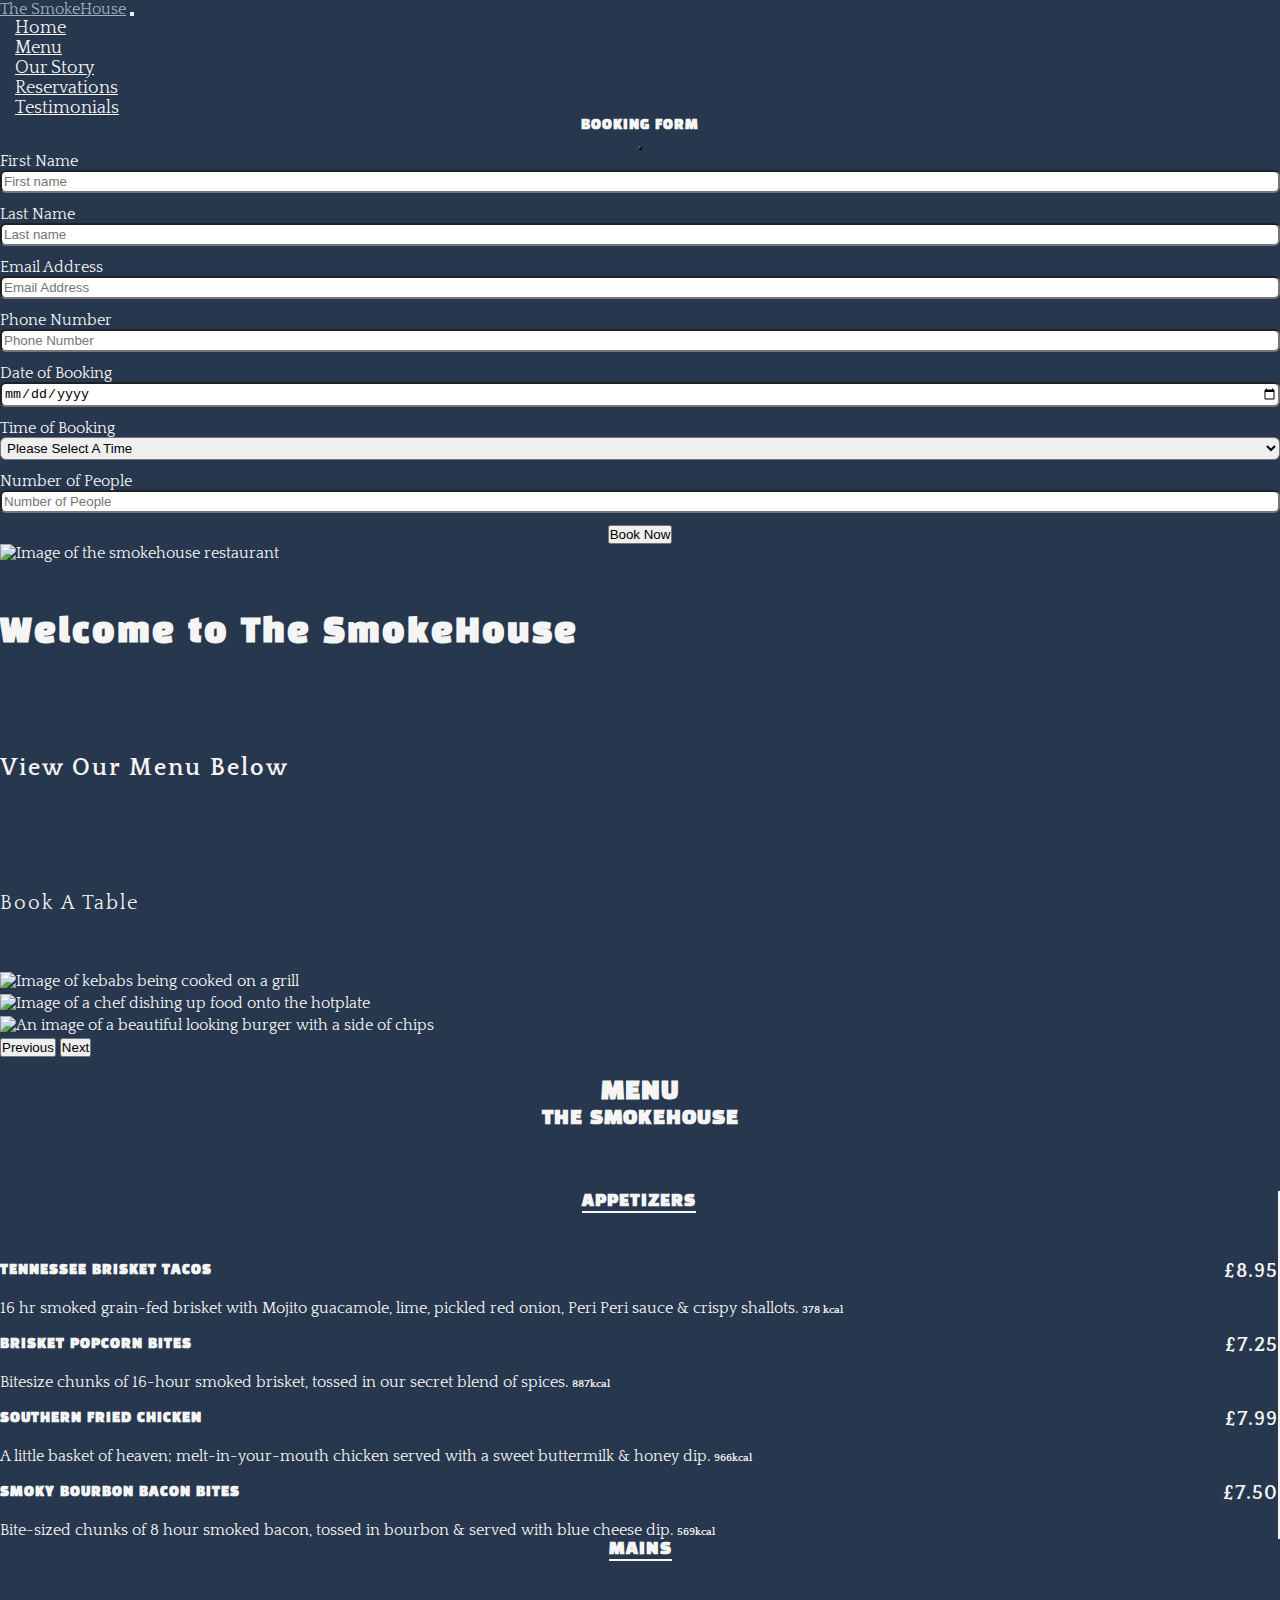
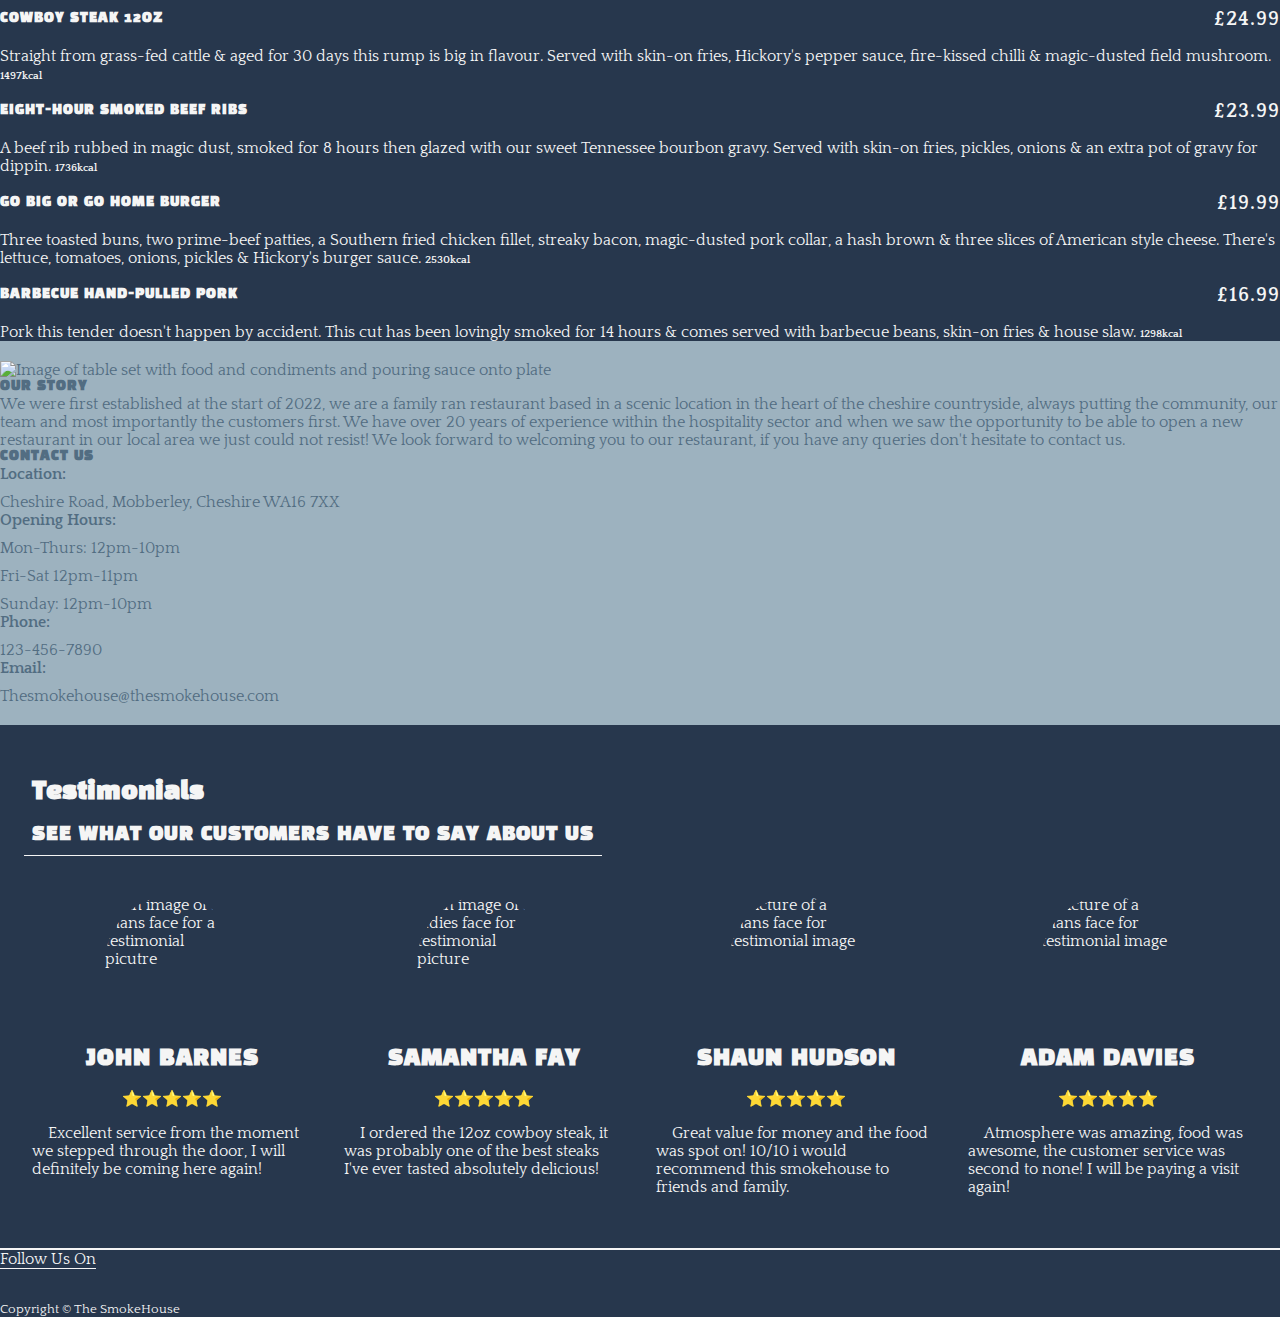
==== index.html @ 306dd4f9 "CHANGE: change value of value attribute for option in form" ====
<!DOCTYPE html>
<html lang="en">
  <head>
    <meta charset="UTF-8" />
    <meta http-equiv="X-UA-Compatible" content="IE=edge" />
    <meta name="viewport" content="width=device-width, initial-scale=1.0" />
    <meta name="description" content="The smokehouse one of the best smokehouse restaurants in the UK" />
    <meta name="keywords" content="smokehouse, restaurants, food, drink, customer service" />
    <meta name="author" content="The Smokehouse" />
    <link rel="stylesheet" href="assets/css/styles.css" />
    <link href="https://cdn.jsdelivr.net/npm/bootstrap@5.2.3/dist/css/bootstrap.min.css" rel="stylesheet" integrity="sha384-rbsA2VBKQhggwzxH7pPCaAqO46MgnOM80zW1RWuH61DGLwZJEdK2Kadq2F9CUG65" crossorigin="anonymous" />
    <link rel="icon" type="image/x-icon" href="assets/site-images/favicon.ico" />
    <title>The SmokeHouse</title>
  </head>
  <body>
    <!--============NAVBAR BOOTSTRAP================-->

    <nav id="home" class="navbar navbar-expand-md navbar-dark justify-content-center">
      <div class="container">
        <a class="navbar-brand float-left" href="#">The SmokeHouse</a>
        <button class="navbar-toggler" type="button" data-bs-toggle="collapse" data-bs-target="#navbarNav" aria-controls="navbarNav" aria-expanded="false" aria-label="Toggle navigation">
          <span class="navbar-toggler-icon"></span>
        </button>

        <div class="collapse navbar-collapse justify-content-center" id="navbarNav">
          <ul class="navbar-nav ml-auto">
            <li class="nav-item active">
              <a class="nav-link" href="index.html" aria-label="Go to home section">Home</a>
            </li>
            <li class="nav-item">
              <a class="nav-link" href="#menu" aria-label="Go to menu section">Menu</a>
            </li>
            <li class="nav-item">
              <a class="nav-link" href="#our-story" aria-label="Go to our story section">Our Story</a>
            </li>
            <li class="nav-item">
              <a class="nav-link" href="#reservations" data-bs-toggle="modal" data-bs-target="#booking-modal" aria-label="A pop up box will appear with a booking form when this linked is clicked">Reservations</a>
            </li>
            <li class="nav-item">
              <a class="nav-link" href="#testimonials" aria-label="Go to Testimonials section">Testimonials</a>
            </li>
          </ul>
        </div>
      </div>
    </nav>
    <!--=======BOOKING MODAL TAKEN FROM BOOTSTRAP===========-->
    <section id="reservations">
      <div class="modal fade" id="booking-modal" tabindex="-1" aria-labelledby="bookingModalLabel" aria-hidden="true">
        <div class="modal-dialog">
          <div class="modal-content">
            <div class="modal-header">
              <h5 class="modal-title" id="booking-modal-title">Booking Form</h5>
              <button type="button" class="btn-close" data-bs-dismiss="modal" aria-label="Close"></button>
            </div>
            <!--========BOOKING FORM INSIDE MODAL CUSTOM HTML==========-->
            <div class="modal-body">
              <form method="POST" action="https://formdump.codeinstitute.net/">
                <div>
                  <label for="first-name" class="form-label">First Name</label>
                  <input type="text" class="form" name="First-Name" id="first-name" placeholder="First name" required />
                </div>
                <div>
                  <label for="last-name" class="form-label">Last Name</label>
                  <input type="text" class="form"  name="last-Name" id="last-name" placeholder="Last name" required />
                </div>
                <div>
                  <label for="email" class="form-label">Email Address</label>
                  <input type="email" class="form" name="Email" id="email" placeholder="Email Address" required />
                </div>
                <div>
                  <label for="phone" class="form-label">Phone Number</label>
                  <input type="tel" class="form" name="Phone-Number" id="phone" placeholder="Phone Number" required />
                </div>
                <div>
                  <label for="date" class="form-label">Date of Booking</label>
                  <input type="date" class="form" name="Date" id="date" required />
                </div>
                <div>
                  <label for="time" class="form-label">Time of Booking</label>
                  <select class="form" type="Dropdown" name="Time of Booking" id="time" aria-label="Dropdown menu for choosing a time for the booking" required>
                    <option value="">Please Select A Time</option>
                    <option value="12.00pm">12.00pm</option>
                    <option value="1.00pm">1.00pm</option>
                    <option value="2.00pm">2.00pm</option>
                    <option value="3.00pm">3.00pm</option>
                    <option value="4.00pm">4.00pm</option>
                    <option value="5.00pm">5.00pm</option>
                    <option value="6.00pm">6.00pm</option>
                    <option value="7.00pm">7.00pm</option>
                    <option value="8.00pm">8.00pm</option>
                    <option value="9.00pm">9.00pm</option>
                  </select>
                </div>
                <div>
                  <label for="people" class="form-label">Number of People</label>
                  <input type="number" class="form" name="Number of People" id="people" placeholder="Number of People" required />
                </div>
                <div class="book-now-center">
                  <button type="submit" class="btn btn-light">Book Now</button>
                </div>
              </form>
            </div>
          </div>
        </div>
      </div>
    </section>

    <!--===========IMAGE CAROUSEL USING BOOTSTRAP=======-->

    <section id="carousel">
      <div class="carousel-container">
        <div id="image-carousel" class="carousel slide carousel-fade" data-bs-ride="carousel">
          <div class="carousel-inner">
            <div class="carousel-item active" data-bs-interval="7000">
              <img src="assets/site-images/pexels-chan-walrus-941861-11.webp" class="d-block w-100 img-fluid" alt="Image of the smokehouse restaurant" />
              <div class="carousel-caption">
                <h1>Welcome to The SmokeHouse</h1>
                <p>View Our <a href="#menu" aria-label="Go to the part of the webpage where the menu is">Menu</a> Below</p>
                <a class="btn btn-dark rounded" href="booking-modal" role="button" data-bs-toggle="modal" data-bs-target="#booking-modal" aria-label="A box will pop uo once clicked with the reservation booking form">Book A Table</a>
              </div>
            </div>
            <div class="carousel-item" data-bs-interval="7000">
              <img src="assets/site-images/pexels-samer-daboul-2233729-11.webp" class="d-block w-100 img-fluid" alt="Image of kebabs being cooked on a grill" />
            </div>
            <div class="carousel-item" data-bs-interval="7000">
              <img src="assets/site-images/pexels-rene-asmussen-2977514-21.webp" class="d-block w-100 img-fluid" alt="Image of a chef dishing up food onto the hotplate" />
            </div>
            <div class="carousel-item">
              <img src="assets/site-images/pexels-jonathan-borba-2983101-33.webp" class="d-block w-100 img-fluid" alt="An image of a beautiful looking burger with a side of chips" />
            </div>
          </div>
          <button class="carousel-control-prev" type="button" data-bs-target="#image-carousel" data-bs-slide="prev">
            <span class="carousel-control-prev-icon" aria-hidden="true"></span>
            <span class="visually-hidden">Previous</span>
          </button>
          <button class="carousel-control-next" type="button" data-bs-target="#image-carousel" data-bs-slide="next">
            <span class="carousel-control-next-icon" aria-hidden="true"></span>
            <span class="visually-hidden">Next</span>
          </button>
        </div>
      </div>
    </section>

    <!--================MENU SECTION USING BOOTSTRAP GRID FOR THE LAYOUT=============-->

    <section id="menu" class="container-fluid min-vh-100 container-width">
      <div class="row g-0 vh-20 text-center">
        <div class="col-12">
          <h2>Menu</h2>
          <h3>The SmokeHouse</h3>
        </div>
      </div>
      <div class="container row g-0 menu-items">
        <hr class="spliter" />
        <div class="container col-12 col-lg-6 container-width border-right">
          <div class="center-menu-title">
            <h4 class="bottom-border">Appetizers</h4>
          </div>
          <h5>tennessee brisket tacos <span class="price">£8.95</span></h5>
          <p>
            16 hr smoked grain-fed brisket with Mojito guacamole, lime, pickled red onion, Peri Peri sauce & crispy shallots.
            <span class="calories">378 kcal</span>
          </p>
          <h5>Brisket popcorn bites <span class="price">£7.25</span></h5>
          <p>Bitesize chunks of 16-hour smoked brisket, tossed in our secret blend of spices. <span class="calories">887kcal</span></p>
          <h5>Southern fried chicken<span class="price">£7.99</span></h5>
          <p>A little basket of heaven; melt-in-your-mouth chicken served with a sweet buttermilk & honey dip. <span class="calories">966kcal</span></p>
          <h5>Smoky bourbon bacon bites <span class="price">£7.50</span></h5>
          <p>Bite-sized chunks of 8 hour smoked bacon, tossed in bourbon & served with blue cheese dip. <span class="calories">569kcal</span></p>
        </div>

        <hr class="spliter" />

        <div class="container col-12 col-lg-6 mains container-width">
          <div class="center-menu-title">
            <h4 class="bottom-border">Mains</h4>
          </div>
          <h5>Cowboy steak 12oz<span class="price">£24.99</span></h5>
          <p>
            Straight from grass-fed cattle & aged for 30 days this rump is big in flavour. Served with skin-on fries, Hickory's pepper sauce, fire-kissed chilli & magic-dusted field mushroom.
            <span class="calories">1497kcal</span>
          </p>
          <h5>Eight-hour smoked beef ribs<span class="price">£23.99</span></h5>
          <p>
            A beef rib rubbed in magic dust, smoked for 8 hours then glazed with our sweet Tennessee bourbon gravy. Served with skin-on fries, pickles, onions & an extra pot of gravy for dippin.
            <span class="calories">1736kcal</span>
          </p>
          <h5>Go big or go home burger<span class="price">£19.99</span></h5>
          <p>
            Three toasted buns, two prime-beef patties, a Southern fried chicken fillet, streaky bacon, magic-dusted pork collar, a hash brown & three slices of American style cheese. There's lettuce, tomatoes, onions, pickles & Hickory's burger sauce.
            <span class="calories">2530kcal</span>
          </p>
          <h5>barbecue hand-pulled pork<span class="price">£16.99</span></h5>
          <p>
            Pork this tender doesn't happen by accident. This cut has been lovingly smoked for 14 hours & comes served with barbecue beans, skin-on fries & house slaw.
            <span class="calories">1298kcal</span>
          </p>
        </div>
      </div>
    </section>

    <!--=============OUR STORY / CONTACT=============-->

    <section id="our-story">
      <div class="container text-center">
        <div class="card">
          <div class="container img-container">
            <img src="assets/site-images/pexels-chan-walrus-958545-123.webp" class="card-img-top img-fluid" alt="Image of table set with food and condiments and pouring sauce onto plate" />
          </div>
          <div class="card-body container">
            <h5 class="card-title">Our Story</h5>
            <p class="card-text">
              We were first established at the start of 2022, we are a family ran restaurant based in a scenic location in the heart of the cheshire countryside, always putting the community, our team and most importantly the customers first. We have over 20 years of experience within the hospitality sector and when we saw the opportunity to be able to open a new restaurant in our local area we just could not resist! We look forward to welcoming you to our restaurant, if you have any queries
              don't hesitate to contact us.
            </p>
          </div>
          <div class="list-group-header">
            <h5>Contact Us</h5>
          </div>
          <ul class="list-group list-group-flush text-center">
            <li class="list-group-item"><strong>Location:</strong> <span class="block"> Cheshire Road, Mobberley, Cheshire WA16 7XX </span></li>
            <li class="list-group-item"><strong>Opening Hours:</strong> <span class="block">Mon-Thurs: 12pm-10pm</span> <span class="block">Fri-Sat 12pm-11pm </span> <span class="block">Sunday: 12pm-10pm </span></li>
            <li class="list-group-item"><strong>Phone:</strong> <span class="block">123-456-7890</span></li>
            <li class="list-group-item"><strong>Email:</strong> <span class="block">Thesmokehouse@thesmokehouse.com</span></li>
          </ul>
        </div>
      </div>
    </section>

    <!--===============TESTIMONIALS USING BOOTSTRAP GRID FOR RESPONSIVE LAYOUT==================-->

    <section id="testimonials">
      <div class="container-fluid g-0">
        <div class="row g-0">
          <div class="col text-center">
            <h2>Testimonials</h2>
            <h3>See What Our Customers Have to Say About Us</h3>
          </div>
        </div>
        <div class="flex-container">
          <div class="flex-col">
            <img class="testimonial-image" src="assets/site-images/pexels-justin-shaifer-1222271-11.webp" alt="An image of a mans face for a testimonial picutre" />
            <h4>John Barnes</h4>
            <p>⭐⭐⭐⭐⭐</p>
            <p><i class="fa-solid fa-quote-left"></i>Excellent service from the moment we stepped through the door, I will definitely be coming here again!<i class="fa-solid fa-quote-right"></i></p>
          </div>
          <div class="flex-col">
            <img class="testimonial-image" src="assets/site-images/pexels-christina-morillo-1181686-11.webp" alt="An image of a ladies face for testimonial picture" />
            <h4>Samantha Fay</h4>
            <p>⭐⭐⭐⭐⭐</p>
            <p><i class="fa-solid fa-quote-left"></i>I ordered the 12oz cowboy steak, it was probably one of the best steaks I've ever tasted absolutely delicious!<i class="fa-solid fa-quote-right"></i></p>
          </div>
          <div class="flex-col">
            <img class="testimonial-image" src="assets/site-images/pexels-andrea-piacquadio-3777943-11.webp" alt="picture of a mans face for testimonial image" />
            <h4>Shaun Hudson</h4>
            <p>⭐⭐⭐⭐⭐</p>
            <p class="no-margin"><i class="fa-solid fa-quote-left"></i>Great value for money and the food was spot on! 10/10 i would recommend this smokehouse to friends and family.<i class="fa-solid fa-quote-right"></i></p>
          </div>
          <div class="flex-col">
            <img class="testimonial-image" src="assets/site-images/pexels-micah-eleazar-10498088-11.webp" alt="picture of a mans face for testimonial image" />
            <h4>Adam Davies</h4>
            <p>⭐⭐⭐⭐⭐</p>
            <p class="no-margin"><i class="fa-solid fa-quote-left"></i>Atmosphere was amazing, food was awesome, the customer service was second to none! I will be paying a visit again!<i class="fa-solid fa-quote-right"></i></p>
          </div>
        </div>
      </div>
    </section>

    <!--============FOOTER  ==============-->

    <footer id="footer" class="flex-shrink-0 py-2 text-white">
      <div id="page-content">
        <div class="container vh-20 text-center">
          <div class="row justify-content-center">
            <div class="col">
              <p>Follow Us On</p>
              <div class="block">
                <a href="https://www.instagram.com/" aria-label="Click the icon to go to Instagram.com"><i class="fa-brands fa-square-instagram"></i></a>
                <a href="https://www.twitter.com/" aria-label="Click the icon to go to twitter.com"><i class="fa-brands fa-square-twitter"></i></a>
                <a href="https://www.facebook.com/" aria-label="Click the icon to go to facebook.com"><i class="fa-brands fa-square-facebook"></i></a>
              </div>
            </div>
            <small>Copyright &copy; The SmokeHouse</small>
          </div>
        </div>
      </div>
    </footer>
    <script src="https://kit.fontawesome.com/67d3e93815.js" crossorigin="anonymous"></script>
    <script src="https://cdn.jsdelivr.net/npm/bootstrap@5.3.0-alpha3/dist/js/bootstrap.bundle.min.js" integrity="sha384-ENjdO4Dr2bkBIFxQpeoTz1HIcje39Wm4jDKdf19U8gI4ddQ3GYNS7NTKfAdVQSZe" crossorigin="anonymous"></script>
  </body>
</html>
---- assets/css/styles.css ----
@import url('https://fonts.googleapis.com/css2?family=Black+Han+Sans&family=Quattrocento&display=swap');

/*---------DEFAULT SETTINGS----------*/

html {
    width: 100%;
    height: 100%;
}

body {
    font-family: 'Quattrocento', serif;
    font-size: 100%;
    color: whitesmoke;
    background-color: #27374D !important;
}

h1, h2, h3, h4, h5 {
    font-family: 'Black Han Sans', sans-serif;
}

* {
    margin: 0;
    padding: 0;
    box-sizing: border-box;
}

/*----------NAVBAR-----------*/

#home {
    background-color: #27374D;
}

#home .nav-link {
    font-size: 18px;
    padding: 0 15px;
    color: whitesmoke;
}

#home a:hover {
    color: #9DB2BF;
}

/*-------------CAROUSEL--------------*/

#carousel .carousel-item img {
    height: 93vh;
    object-fit: cover;
    object-position: center;
    overflow: hidden;
}

.carousel-caption {
    line-height: 15vh;
    letter-spacing: 2px;
}


.carousel-caption a {
    text-decoration: none;
    color: whitesmoke;
}

.carousel-caption p {
    font-weight: bold;
}

/*------------------MODAL----------------*/

.modal-content {
    background-color: #27374D !important;
    color: whitesmoke !important;
}

.modal-header {
    text-align: center !important;
}

.modal-header button {
    background-color: whitesmoke;
}

.book-now-center {
    display: flex;
    justify-content: center;
}

.book-now-center .button {
    background-color: #9DB2BF;
    color: whitesmoke;
    font-weight: bold;
}

.form {
    display: block;
    width: 100%;
    border-radius: 0.375rem;
    padding: 2px 0 2px 2px;
    margin-bottom: 12px;
}

/*----------MENU---------------*/

#menu {
    padding-top: 20px;
    background-color: #27374D;
    color: whitesmoke;
    margin: 0;
    display: flex;
    flex-direction: column;
    align-items: center;
}

#menu h2, h3, h4, h5 {
    text-transform: uppercase;
    letter-spacing: 1px;
}

#menu h2, h3 {
    text-align: center;
}

#menu .menu-items {
    padding-top: 60px;
}

.menu-items h4 {
    margin-bottom: 20px !important;
}

.center-menu-title {
    display: flex;
    justify-content: center;
    padding-bottom: 10px;
}

.border-right {
    border-right: 2px solid whitesmoke;
}

.spliter {
    display: none;
}

.menu-items h5 {
    line-height: 3.5rem;
}

.menu-items span {
    font-family: 'Quattrocento', serif;
    font-weight: bold;
}

.calories {
    font-size: 70%;
    font-weight: bold;
}

.price {
    float: right;
    font-size: 1.25rem;
}

.bottom-border {
    display: inline-block;
    border-bottom: 2px solid whitesmoke;
}

/*-------------OUR STORY----------------------*/

#our-story {
    background-color: #9DB2BF;
    padding: 20px 0;
}

#our-story .img-container {
    max-height: 60vh;
    width: 100%;
    padding: 0;
}

#our-story img {
    width: 100%;
    max-height: 60vh;
}

#our-story .card {
    padding: 0;
}

.card, .list-group span {
    color: #526D82; 
    padding-top: 10px;
}

.block {
    display: block;
}

/*-------------TESTIMONIALS----------------------*/

#testimonials {
    background-color: #27374D;
    color: whitesmoke;
    border-bottom: 2px solid whitesmoke;
    padding: 20px 0;
}

#testimonials h3 {
    display: inline-block;
    border-bottom: 1px solid whitesmoke;
}

#testimonials * {
    padding: 8px;
}

#testimonials h4 {
    font-size: 1.35rem;
}

.testimonial-image {
    height: 150px;
    width: 150px;
    border-radius: 100%
}

.flex-container {
    display: flex;
    flex-wrap: wrap;
    height: auto;
    align-items: flex-start;
}

.flex-col {
    display: flex;
    flex-direction: column;
    width: 25%;
    align-items: center;
    justify-content: space-between;
}

/*-------------FOOTER----------------------*/

footer {
    background-color: #27374D;
}


footer p {
    display: inline-block;
    margin-bottom: 5px;
    border-bottom: 1px solid whitesmoke;
}

footer i {
    font-size: 140%;
    padding: 5px 10px 10px 10px;
    color: whitesmoke;
}

/*-----------MEDIA QUERIES MAX-WIDTH 608PX----------*/

@media  screen and  (max-width: 608px) {

    /*--------------MENU MEDIA QUERIES 608PX-------------*/
    
    .spliter{
        display: inline;
    }

    #menu h2 {
        font-size: 1.25rem !important;
    }

    #menu h3 {
        font-size: 1.10rem !important;
    }

    #menu h4 {
        font-size: 1rem !important;
    }

    #menu h5 {
        line-height: 2rem;
        font-size: 0.8rem;
    }

    #menu .menu-items {
        padding-top: 10px;
    }

    .price {
        font-size: 0.7rem;
    }

/*=========OUR STORY MEDIA QUERIES MAX-WIDTH 608PX========*/

    #our-story img {
        max-height: 60vh;
        object-fit: cover;
        object-position: center;
        overflow: hidden;
    }

    /*========TESTIMONIAL MEDIA QUERIES 608PX========*/

    .flex-col {
        width: 100% !important;
    }

    #testimonials h3 {
        font-size: 1.15rem;
    }

    #testimonials h4 {
        font-size: 1rem;
    }
}

/*----------MEDIA QUERIES MAX-WIDTH 768PX------------------*/

@media screen and (max-width: 768px) {

    /*---------- MENU MEDIA QUERIES MAX-WIDTH 768PX------------------*/

    #menu h2 {  
        font-size: 2rem;
    }

    #menu h3 {
        font-size: 1.75rem;
    }

    #menu h4 {
        font-size: 1.6rem;
    }

    #menu .right-border {
        border-right: 0;
    }
    
    .container-width {
        width: 100% !important;
    }

    #menu .calories {
        font-size:  0.5rem !important;
    }

    .spliter {
        display: inline;
    }

     /*=========CAROUSEL MEDIA QUERIES MAX-WIDTH 768PX===========*/

    #carousel .carousel-item img {
        height: 42vh;
    }

    .carousel-caption {
        line-height: 3;
    }

    

    /*=========OUR STORY MEDIA QUERIES MEDIA QUERIES 768P===========*/

    .card-body {
        width: 100% !important;
    }

    /*==========TESTIMONIALS MEDIA QUERIES 768PX====*/

    .testimonial-image {
        width: 125px;
        height: 125px;
    }

}

/*===============MEDIA QUERIES MAX-WIDTH 992PX===============*/

@media screen and (max-width: 992px) {
    .border-right {
        border-right: none;
    }

    .flex-col {
        width: 50%;
    }

    .card-body  {
        width: 100% !important;
    }
    
    .center-menu-title {
        margin-top: 18px;
    }

}


/*=============MEDIA QUERIES MIN WIDTH 769PX==========*/

@media screen and (min-width: 769px) {
    #home .container {
        margin-left: 0;
        margin-right: 50px;
    }

    .carousel-caption {
        bottom: 9rem !important;
    }

    .carousel-caption p {
        font-size: 24px;
    }
    .carousel-caption p > a {
        font-size: 24px;
    }

    .carousel-caption .btn {
        font-size: 20px;
    }
}

/*=============MEDIA QUERIES MIN WIDTH 1208PX==========*/

@media screen and (min-width: 1208px) {
    .carousel-caption {
        bottom: 11rem !important;
    }
}
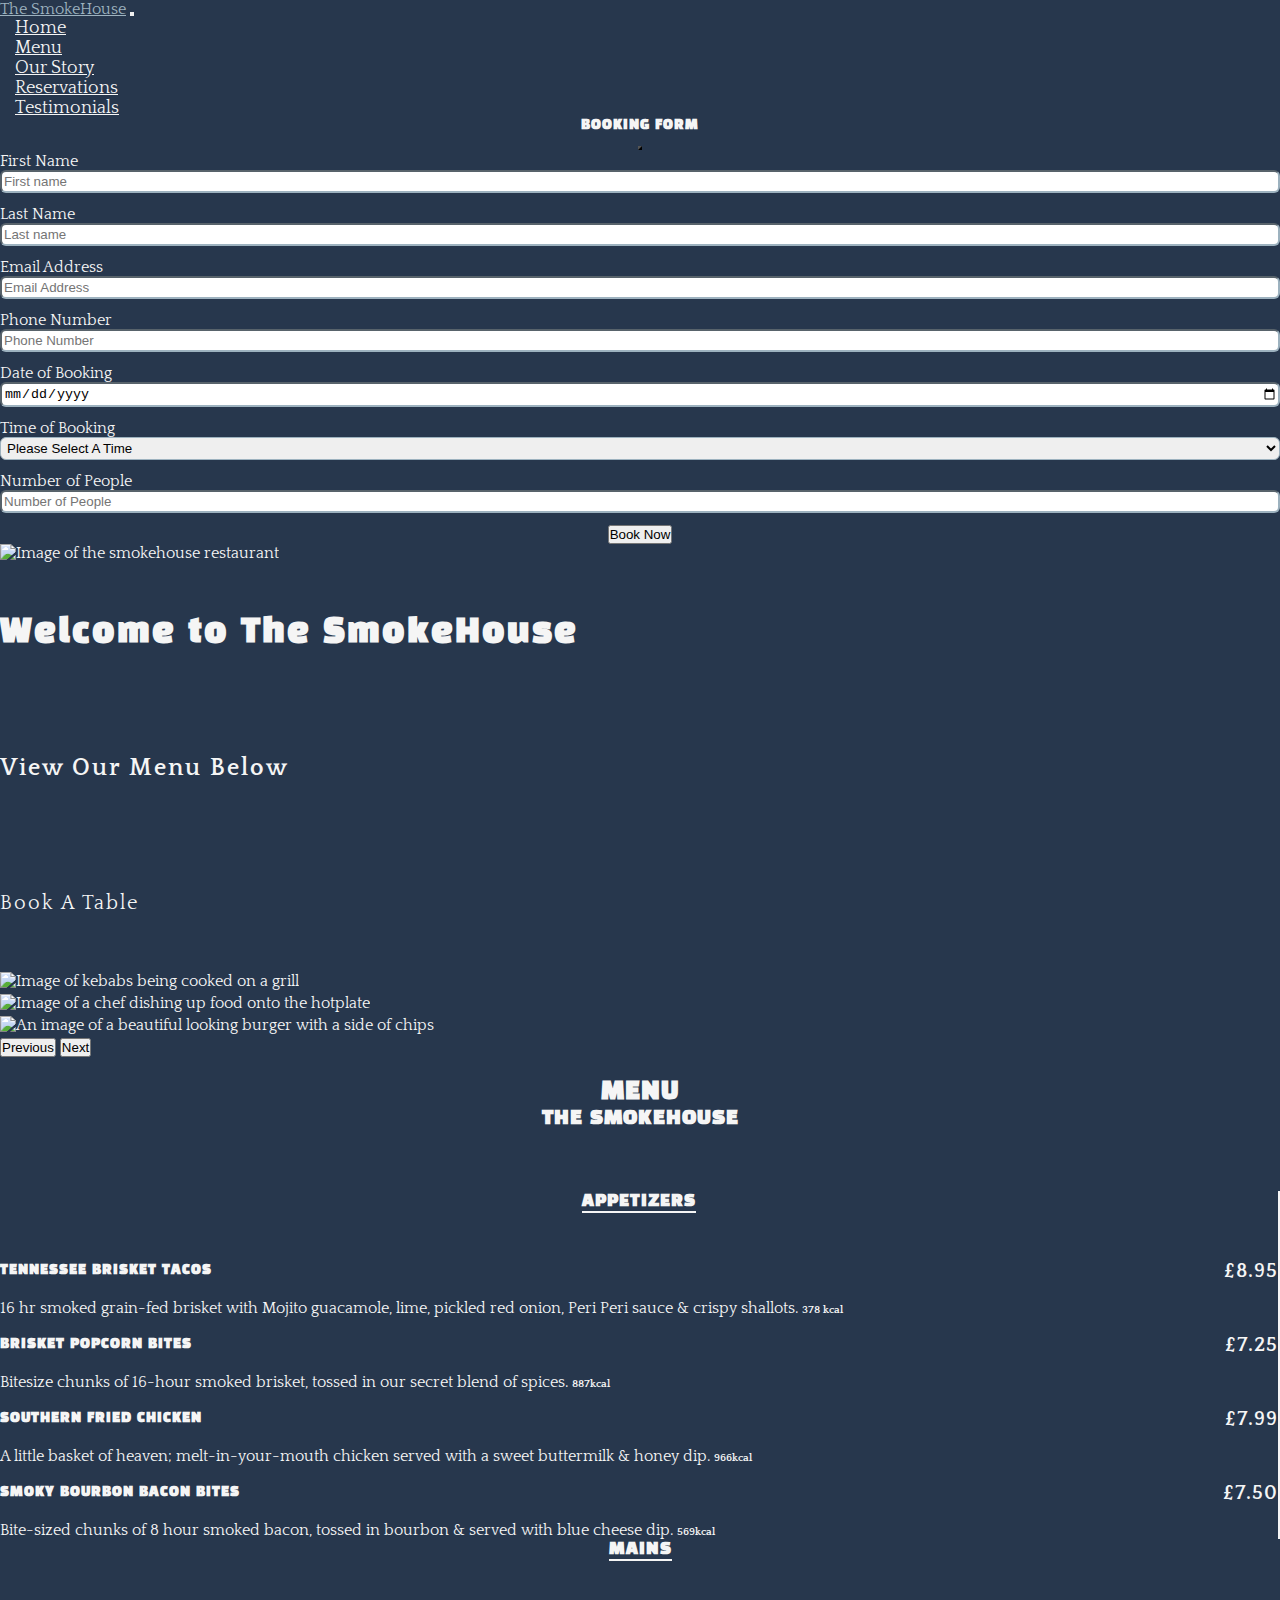
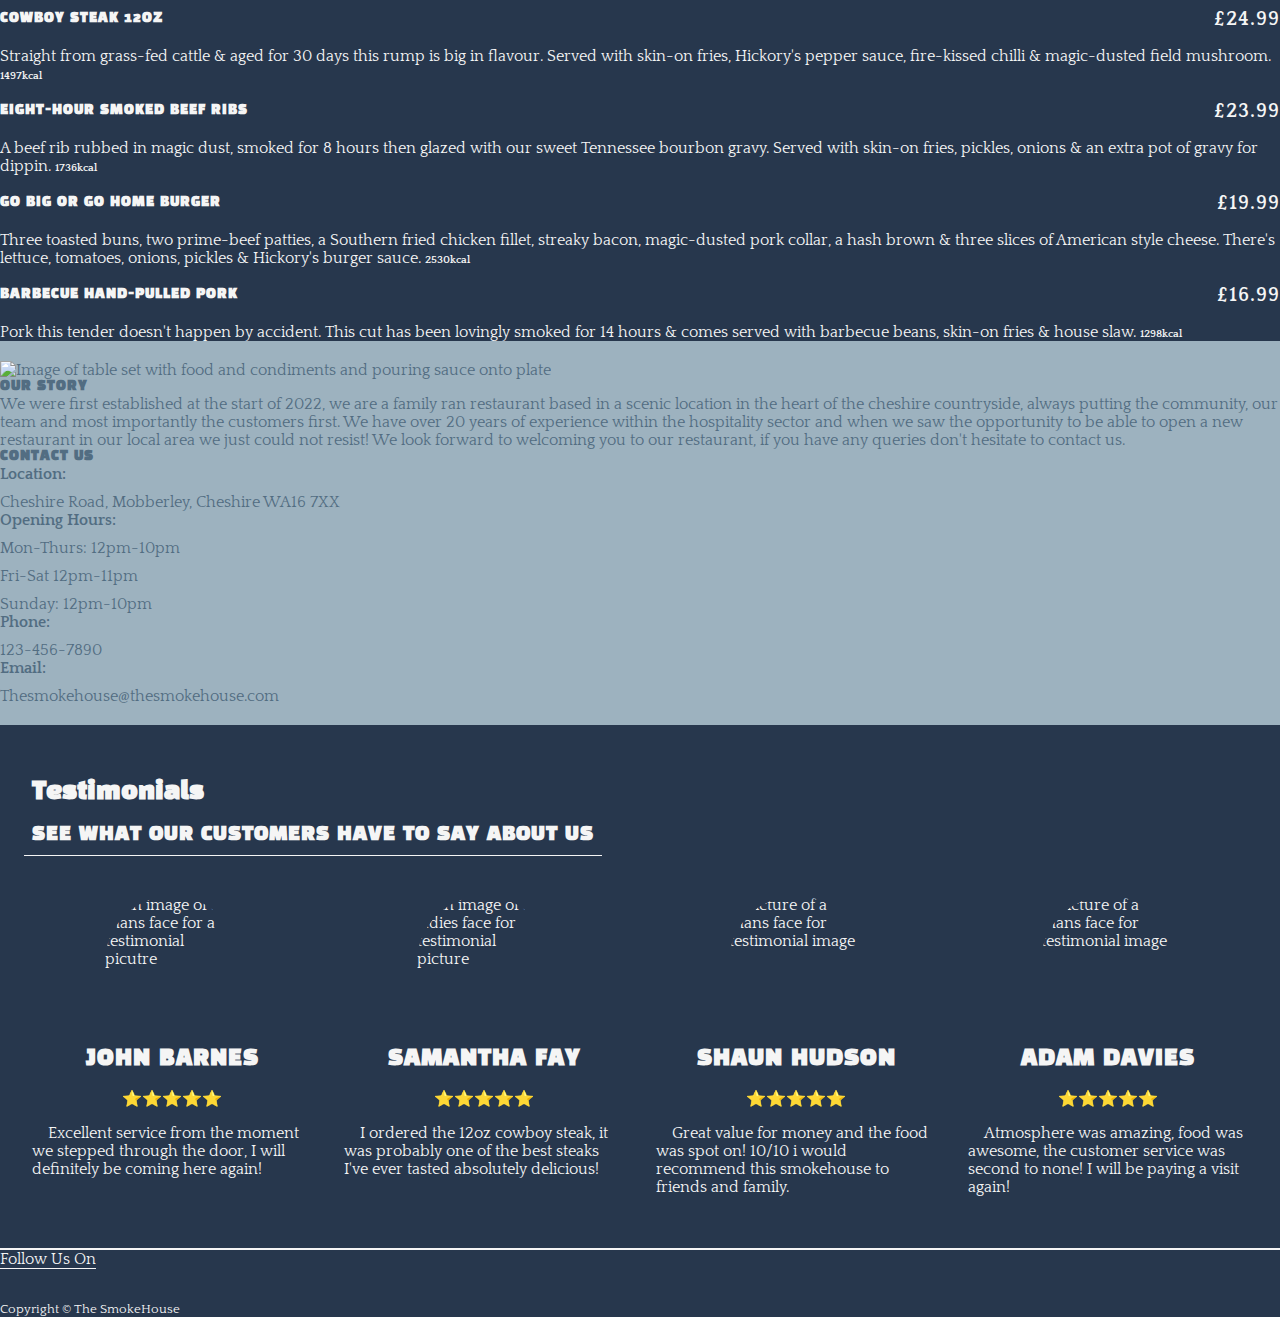
==== commit 2b8cbf39: "Fix: switch first testimonial image" ====
--- a/index.html
+++ b/index.html
@@ -111,7 +111,7 @@
       <div class="carousel-container">
         <div id="image-carousel" class="carousel slide carousel-fade" data-bs-ride="carousel">
           <div class="carousel-inner">
-            <div class="carousel-item active" data-bs-interval="7000">
+            <div class="carousel-item active" data-bs-interval="4000">
               <img src="assets/site-images/pexels-chan-walrus-941861-11.webp" class="d-block w-100 img-fluid" alt="Image of the smokehouse restaurant" />
               <div class="carousel-caption">
                 <h1>Welcome to The SmokeHouse</h1>
@@ -119,13 +119,13 @@
                 <a class="btn btn-dark rounded" href="booking-modal" role="button" data-bs-toggle="modal" data-bs-target="#booking-modal" aria-label="A box will pop uo once clicked with the reservation booking form">Book A Table</a>
               </div>
             </div>
-            <div class="carousel-item" data-bs-interval="7000">
+            <div class="carousel-item" data-bs-interval="3000">
               <img src="assets/site-images/pexels-samer-daboul-2233729-11.webp" class="d-block w-100 img-fluid" alt="Image of kebabs being cooked on a grill" />
             </div>
-            <div class="carousel-item" data-bs-interval="7000">
+            <div class="carousel-item" data-bs-interval="3000">
               <img src="assets/site-images/pexels-rene-asmussen-2977514-21.webp" class="d-block w-100 img-fluid" alt="Image of a chef dishing up food onto the hotplate" />
             </div>
-            <div class="carousel-item">
+            <div class="carousel-item" data-bs-interval="3000">
               <img src="assets/site-images/pexels-jonathan-borba-2983101-33.webp" class="d-block w-100 img-fluid" alt="An image of a beautiful looking burger with a side of chips" />
             </div>
           </div>
@@ -217,7 +217,7 @@
           <div class="list-group-header">
             <h5>Contact Us</h5>
           </div>
-          <ul class="list-group list-group-flush text-center">
+          <ul class="list-group list-group-flush">
             <li class="list-group-item"><strong>Location:</strong> <span class="block"> Cheshire Road, Mobberley, Cheshire WA16 7XX </span></li>
             <li class="list-group-item"><strong>Opening Hours:</strong> <span class="block">Mon-Thurs: 12pm-10pm</span> <span class="block">Fri-Sat 12pm-11pm </span> <span class="block">Sunday: 12pm-10pm </span></li>
             <li class="list-group-item"><strong>Phone:</strong> <span class="block">123-456-7890</span></li>
@@ -239,7 +239,7 @@
         </div>
         <div class="flex-container">
           <div class="flex-col">
-            <img class="testimonial-image" src="assets/site-images/pexels-justin-shaifer-1222271-11.webp" alt="An image of a mans face for a testimonial picutre" />
+            <img class="testimonial-image" src="assets/site-images/pexels-italo-melo-23790043355.webp" alt="An image of a mans face for a testimonial picutre" />
             <h4>John Barnes</h4>
             <p>⭐⭐⭐⭐⭐</p>
             <p><i class="fa-solid fa-quote-left"></i>Excellent service from the moment we stepped through the door, I will definitely be coming here again!<i class="fa-solid fa-quote-right"></i></p>
--- a/assets/css/styles.css
+++ b/assets/css/styles.css
@@ -96,6 +96,7 @@
     border-radius: 0.375rem;
     padding: 2px 0 2px 2px;
     margin-bottom: 12px;
+    border-color: #9DB2BF;
 }
 
 /*----------MENU---------------*/
@@ -158,6 +159,7 @@
 .price {
     float: right;
     font-size: 1.25rem;
+    font-weight: bold;
 }
 
 .bottom-border {
@@ -255,6 +257,39 @@
 footer i {
     font-size: 140%;
     padding: 5px 10px 10px 10px;
+    color: whitesmoke;
+}
+
+/*---------------404 ERROR PAGE-----------------*/
+
+.page-404 {
+    display: flex;
+    justify-content: center;
+    align-items: center;
+    height: 100%;
+    width: 100%;
+}
+
+.container-404 {
+    max-height: 80vh;
+    max-width: 80vw;
+    display: flex;
+    flex-direction: column;
+    justify-content: center;
+    align-items: center;
+    background-color: #9DB2BF;
+    font-weight: bold;
+    padding: 20px;
+}
+
+.button-404 {
+    border-radius: 0.375rem;
+    padding: 5px 10px;
+    background-color: #27374D;
+}
+
+.button-404 a {
+    text-decoration: none;
     color: whitesmoke;
 }
 
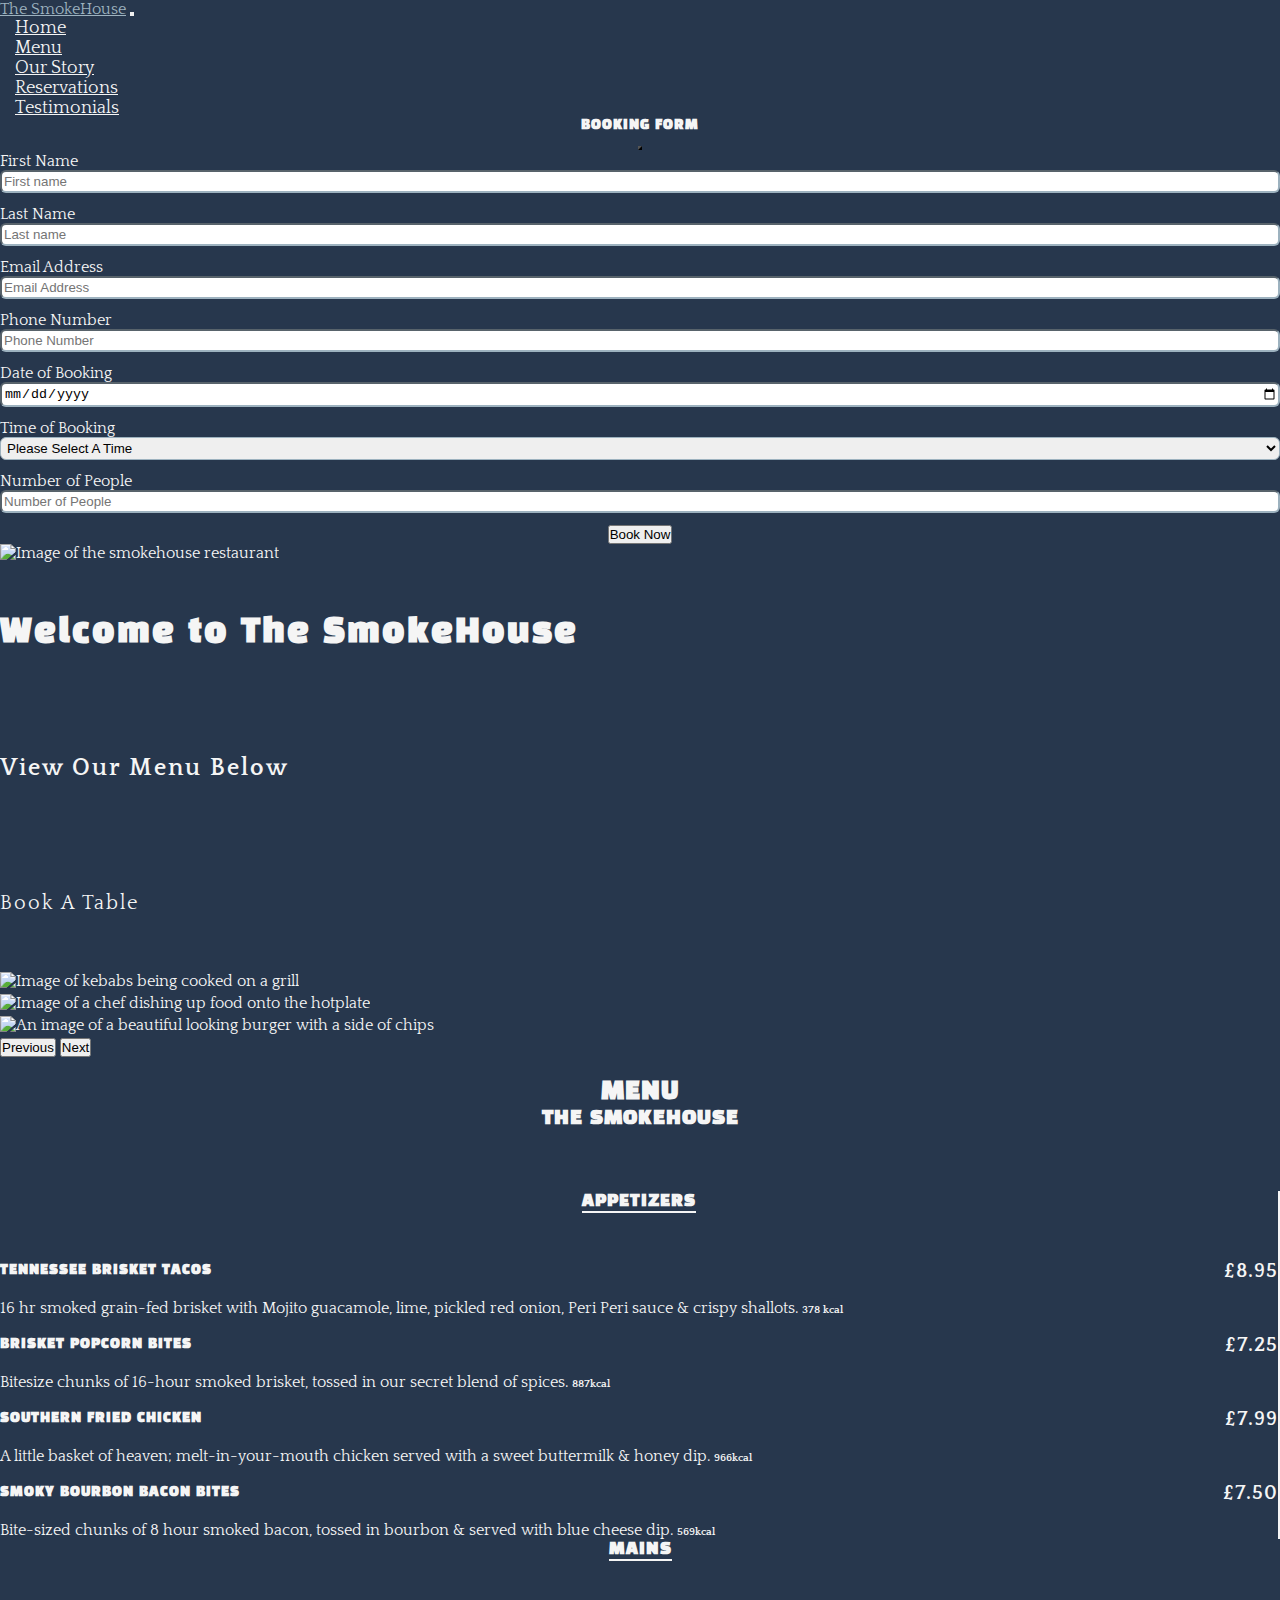
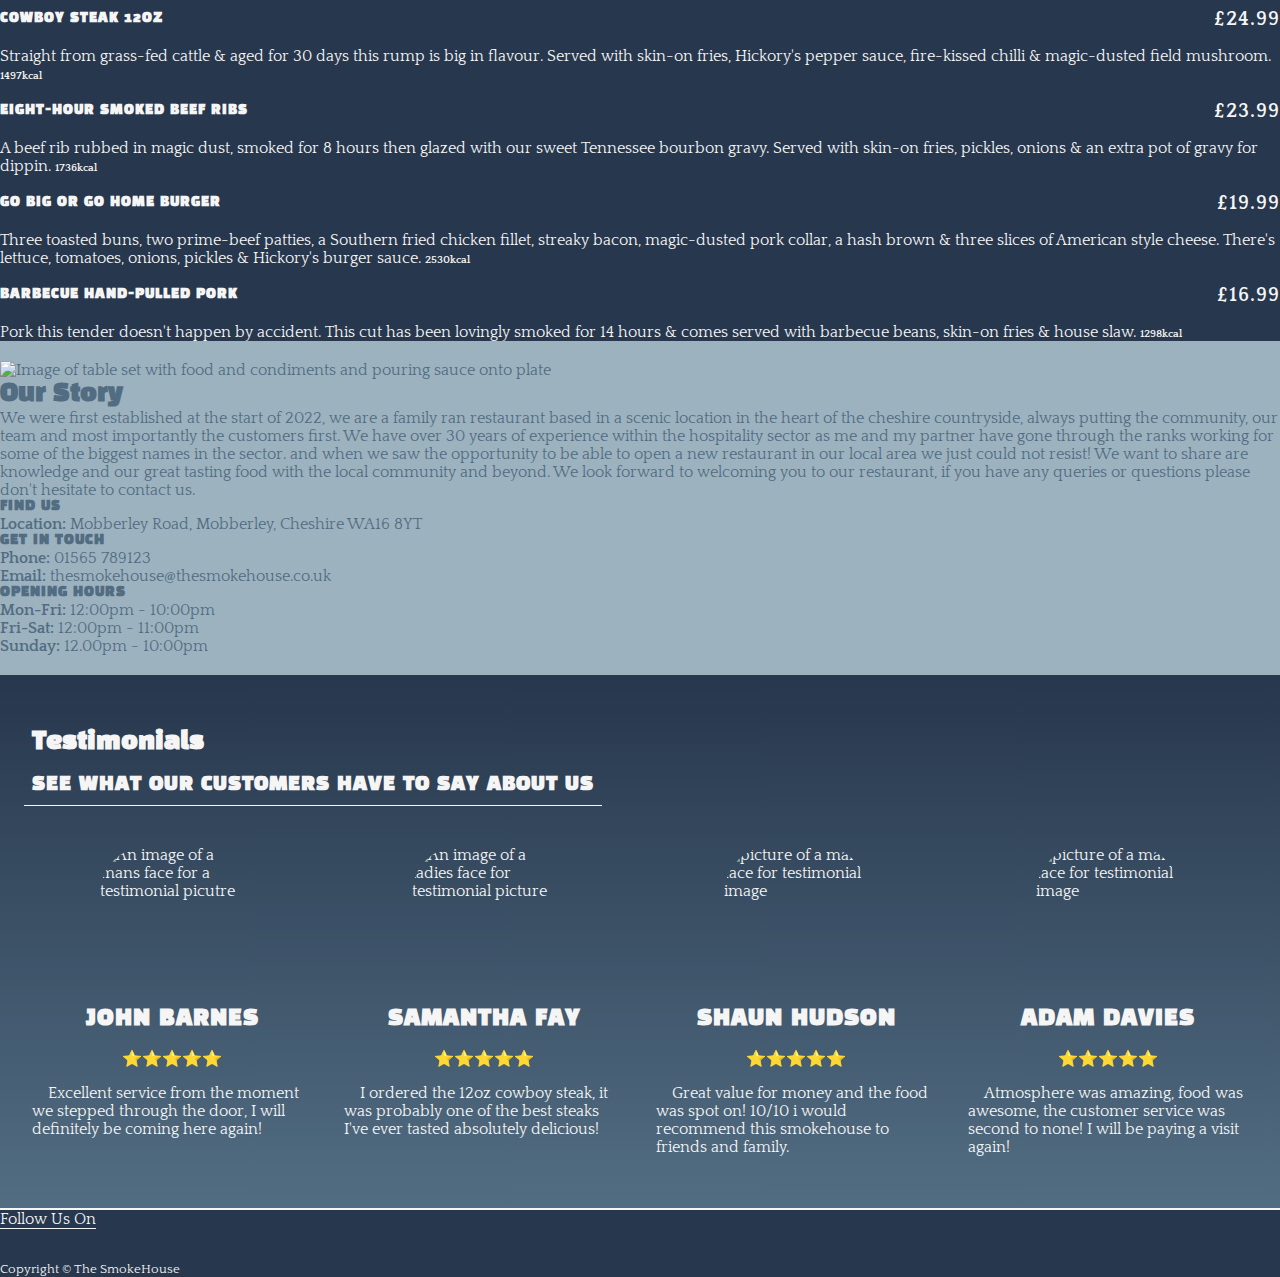
==== commit e45e61bc: "CHANGE: switch layout of our story section" ====
--- a/index.html
+++ b/index.html
@@ -1,15 +1,15 @@
 <!DOCTYPE html>
 <html lang="en">
   <head>
-    <meta charset="UTF-8" />
-    <meta http-equiv="X-UA-Compatible" content="IE=edge" />
-    <meta name="viewport" content="width=device-width, initial-scale=1.0" />
-    <meta name="description" content="The smokehouse one of the best smokehouse restaurants in the UK" />
-    <meta name="keywords" content="smokehouse, restaurants, food, drink, customer service" />
-    <meta name="author" content="The Smokehouse" />
-    <link rel="stylesheet" href="assets/css/styles.css" />
-    <link href="https://cdn.jsdelivr.net/npm/bootstrap@5.2.3/dist/css/bootstrap.min.css" rel="stylesheet" integrity="sha384-rbsA2VBKQhggwzxH7pPCaAqO46MgnOM80zW1RWuH61DGLwZJEdK2Kadq2F9CUG65" crossorigin="anonymous" />
-    <link rel="icon" type="image/x-icon" href="assets/site-images/favicon.ico" />
+    <meta charset="UTF-8">
+    <meta http-equiv="X-UA-Compatible" content="IE=edge">
+    <meta name="viewport" content="width=device-width, initial-scale=1.0">
+    <meta name="description" content="The smokehouse one of the best smokehouse restaurants in the UK">
+    <meta name="keywords" content="smokehouse, restaurants, food, drink, customer service">
+    <meta name="author" content="The Smokehouse">
+    <link rel="stylesheet" href="assets/css/styles.css">
+    <link href="https://cdn.jsdelivr.net/npm/bootstrap@5.2.3/dist/css/bootstrap.min.css" rel="stylesheet" integrity="sha384-rbsA2VBKQhggwzxH7pPCaAqO46MgnOM80zW1RWuH61DGLwZJEdK2Kadq2F9CUG65" crossorigin="anonymous">
+    <link rel="icon" type="image/x-icon" href="assets/site-images/favicon.ico">
     <title>The SmokeHouse</title>
   </head>
   <body>
@@ -21,7 +21,6 @@
         <button class="navbar-toggler" type="button" data-bs-toggle="collapse" data-bs-target="#navbarNav" aria-controls="navbarNav" aria-expanded="false" aria-label="Toggle navigation">
           <span class="navbar-toggler-icon"></span>
         </button>
-
         <div class="collapse navbar-collapse justify-content-center" id="navbarNav">
           <ul class="navbar-nav ml-auto">
             <li class="nav-item active">
@@ -45,7 +44,7 @@
     </nav>
     <!--=======BOOKING MODAL TAKEN FROM BOOTSTRAP===========-->
     <section id="reservations">
-      <div class="modal fade" id="booking-modal" tabindex="-1" aria-labelledby="bookingModalLabel" aria-hidden="true">
+      <div class="modal fade" id="booking-modal" tabindex="-1" aria-labelledby="booking-modal" aria-hidden="true">
         <div class="modal-dialog">
           <div class="modal-content">
             <div class="modal-header">
@@ -57,27 +56,27 @@
               <form method="POST" action="https://formdump.codeinstitute.net/">
                 <div>
                   <label for="first-name" class="form-label">First Name</label>
-                  <input type="text" class="form" name="First-Name" id="first-name" placeholder="First name" required />
+                  <input type="text" class="form" name="First-Name" id="first-name" placeholder="First name" required>
                 </div>
                 <div>
                   <label for="last-name" class="form-label">Last Name</label>
-                  <input type="text" class="form"  name="last-Name" id="last-name" placeholder="Last name" required />
+                  <input type="text" class="form"  name="last-Name" id="last-name" placeholder="Last name" required>
                 </div>
                 <div>
                   <label for="email" class="form-label">Email Address</label>
-                  <input type="email" class="form" name="Email" id="email" placeholder="Email Address" required />
+                  <input type="email" class="form" name="Email" id="email" placeholder="Email Address" required>
                 </div>
                 <div>
                   <label for="phone" class="form-label">Phone Number</label>
-                  <input type="tel" class="form" name="Phone-Number" id="phone" placeholder="Phone Number" required />
+                  <input type="tel" class="form" name="Phone-Number" id="phone" placeholder="Phone Number" required>
                 </div>
                 <div>
                   <label for="date" class="form-label">Date of Booking</label>
-                  <input type="date" class="form" name="Date" id="date" required />
+                  <input type="date" class="form" name="Date" id="date" required>
                 </div>
                 <div>
                   <label for="time" class="form-label">Time of Booking</label>
-                  <select class="form" type="Dropdown" name="Time of Booking" id="time" aria-label="Dropdown menu for choosing a time for the booking" required>
+                  <select class="form" name="Time of Booking" id="time" aria-label="Dropdown menu for choosing a time for the booking" required>
                     <option value="">Please Select A Time</option>
                     <option value="12.00pm">12.00pm</option>
                     <option value="1.00pm">1.00pm</option>
@@ -93,7 +92,7 @@
                 </div>
                 <div>
                   <label for="people" class="form-label">Number of People</label>
-                  <input type="number" class="form" name="Number of People" id="people" placeholder="Number of People" required />
+                  <input type="number" class="form" name="Number of People" id="people" placeholder="Number of People" required>
                 </div>
                 <div class="book-now-center">
                   <button type="submit" class="btn btn-light">Book Now</button>
@@ -112,7 +111,7 @@
         <div id="image-carousel" class="carousel slide carousel-fade" data-bs-ride="carousel">
           <div class="carousel-inner">
             <div class="carousel-item active" data-bs-interval="4000">
-              <img src="assets/site-images/pexels-chan-walrus-941861-11.webp" class="d-block w-100 img-fluid" alt="Image of the smokehouse restaurant" />
+              <img src="assets/site-images/pexels-chan-walrus-941861-11.webp" class="d-block w-100 img-fluid" alt="Image of the smokehouse restaurant">
               <div class="carousel-caption">
                 <h1>Welcome to The SmokeHouse</h1>
                 <p>View Our <a href="#menu" aria-label="Go to the part of the webpage where the menu is">Menu</a> Below</p>
@@ -120,13 +119,13 @@
               </div>
             </div>
             <div class="carousel-item" data-bs-interval="3000">
-              <img src="assets/site-images/pexels-samer-daboul-2233729-11.webp" class="d-block w-100 img-fluid" alt="Image of kebabs being cooked on a grill" />
+              <img src="assets/site-images/pexels-samer-daboul-2233729-11.webp" class="d-block w-100 img-fluid" alt="Image of kebabs being cooked on a grill">
             </div>
             <div class="carousel-item" data-bs-interval="3000">
-              <img src="assets/site-images/pexels-rene-asmussen-2977514-21.webp" class="d-block w-100 img-fluid" alt="Image of a chef dishing up food onto the hotplate" />
+              <img src="assets/site-images/pexels-rene-asmussen-2977514-21.webp" class="d-block w-100 img-fluid" alt="Image of a chef dishing up food onto the hotplate">
             </div>
             <div class="carousel-item" data-bs-interval="3000">
-              <img src="assets/site-images/pexels-jonathan-borba-2983101-33.webp" class="d-block w-100 img-fluid" alt="An image of a beautiful looking burger with a side of chips" />
+              <img src="assets/site-images/pexels-jonathan-borba-2983101-33.webp" class="d-block w-100 img-fluid" alt="An image of a beautiful looking burger with a side of chips">
             </div>
           </div>
           <button class="carousel-control-prev" type="button" data-bs-target="#image-carousel" data-bs-slide="prev">
@@ -151,7 +150,7 @@
         </div>
       </div>
       <div class="container row g-0 menu-items">
-        <hr class="spliter" />
+        <hr class="spliter">
         <div class="container col-12 col-lg-6 container-width border-right">
           <div class="center-menu-title">
             <h4 class="bottom-border">Appetizers</h4>
@@ -169,7 +168,7 @@
           <p>Bite-sized chunks of 8 hour smoked bacon, tossed in bourbon & served with blue cheese dip. <span class="calories">569kcal</span></p>
         </div>
 
-        <hr class="spliter" />
+        <hr class="spliter">
 
         <div class="container col-12 col-lg-6 mains container-width">
           <div class="center-menu-title">
@@ -205,24 +204,34 @@
       <div class="container text-center">
         <div class="card">
           <div class="container img-container">
-            <img src="assets/site-images/pexels-chan-walrus-958545-123.webp" class="card-img-top img-fluid" alt="Image of table set with food and condiments and pouring sauce onto plate" />
+            <img src="assets/site-images/pexels-akashni-weimers-137725981.webp" class="card-img-top img-fluid" alt="Image of table set with food and condiments and pouring sauce onto plate">
           </div>
           <div class="card-body container">
-            <h5 class="card-title">Our Story</h5>
+            <h2 class="card-title">Our Story</h2>
             <p class="card-text">
-              We were first established at the start of 2022, we are a family ran restaurant based in a scenic location in the heart of the cheshire countryside, always putting the community, our team and most importantly the customers first. We have over 20 years of experience within the hospitality sector and when we saw the opportunity to be able to open a new restaurant in our local area we just could not resist! We look forward to welcoming you to our restaurant, if you have any queries
-              don't hesitate to contact us.
+              We were first established at the start of 2022, we are a family ran restaurant based in a scenic location in the heart of the cheshire countryside, 
+              always putting the community, our team and most importantly the customers first. We have over 30 years of experience within the hospitality sector as me and my partner have gone through the ranks working for some of the biggest names in the sector.
+              and when we saw the opportunity to be able to open a new restaurant in our local area we just could not resist! We want to share are knowledge and our great tasting food with the local community and beyond. 
+              We look forward to welcoming you to our restaurant, if you have any queries or questions please don't hesitate to contact us.
             </p>
           </div>
-          <div class="list-group-header">
-            <h5>Contact Us</h5>
-          </div>
-          <ul class="list-group list-group-flush">
-            <li class="list-group-item"><strong>Location:</strong> <span class="block"> Cheshire Road, Mobberley, Cheshire WA16 7XX </span></li>
-            <li class="list-group-item"><strong>Opening Hours:</strong> <span class="block">Mon-Thurs: 12pm-10pm</span> <span class="block">Fri-Sat 12pm-11pm </span> <span class="block">Sunday: 12pm-10pm </span></li>
-            <li class="list-group-item"><strong>Phone:</strong> <span class="block">123-456-7890</span></li>
-            <li class="list-group-item"><strong>Email:</strong> <span class="block">Thesmokehouse@thesmokehouse.com</span></li>
-          </ul>
+          <div class="row details">
+            <div class="col-12 col-lg-4 find-us">
+              <h5>Find us <i class="fa-solid fa-location-dot"></i></h5>
+              <p><strong>Location: </strong> Mobberley Road, Mobberley, Cheshire WA16 8YT</p>
+            </div>
+            <div class="col-12 col-lg-4 get-in-touch">
+              <h5>Get In Touch <i class="fa-solid fa-phone"></i> <i class="fa-solid fa-envelope"></i></h5>
+              <p><strong>Phone: </strong>01565 789123</p>  
+              <p><strong>Email: </strong>thesmokehouse@thesmokehouse.co.uk</p>
+            </div>
+            <div class="col-12 col-lg-4 opening-hours"> 
+              <h5>Opening Hours <i class="fa-solid fa-clock"></i></h5>
+              <p><strong>Mon-Fri:</strong> 12:00pm - 10:00pm</p>
+              <p><strong>Fri-Sat:</strong> 12:00pm - 11:00pm</p>
+              <p><strong>Sunday:</strong> 12.00pm - 10:00pm</p>
+            </div>
+          </div>
         </div>
       </div>
     </section>
@@ -237,27 +246,28 @@
             <h3>See What Our Customers Have to Say About Us</h3>
           </div>
         </div>
+        <!--============CUSTOM HTML==============-->
         <div class="flex-container">
           <div class="flex-col">
-            <img class="testimonial-image" src="assets/site-images/pexels-italo-melo-23790043355.webp" alt="An image of a mans face for a testimonial picutre" />
+            <img class="testimonial-image" src="assets/site-images/pexels-italo-melo-23790043355.webp" alt="An image of a mans face for a testimonial picutre">
             <h4>John Barnes</h4>
             <p>⭐⭐⭐⭐⭐</p>
             <p><i class="fa-solid fa-quote-left"></i>Excellent service from the moment we stepped through the door, I will definitely be coming here again!<i class="fa-solid fa-quote-right"></i></p>
           </div>
           <div class="flex-col">
-            <img class="testimonial-image" src="assets/site-images/pexels-christina-morillo-1181686-11.webp" alt="An image of a ladies face for testimonial picture" />
+            <img class="testimonial-image" src="assets/site-images/pexels-christina-morillo-1181686-11.webp" alt="An image of a ladies face for testimonial picture">
             <h4>Samantha Fay</h4>
             <p>⭐⭐⭐⭐⭐</p>
             <p><i class="fa-solid fa-quote-left"></i>I ordered the 12oz cowboy steak, it was probably one of the best steaks I've ever tasted absolutely delicious!<i class="fa-solid fa-quote-right"></i></p>
           </div>
           <div class="flex-col">
-            <img class="testimonial-image" src="assets/site-images/pexels-andrea-piacquadio-3777943-11.webp" alt="picture of a mans face for testimonial image" />
+            <img class="testimonial-image" src="assets/site-images/pexels-andrea-piacquadio-3777943-11.webp" alt="picture of a mans face for testimonial image">
             <h4>Shaun Hudson</h4>
             <p>⭐⭐⭐⭐⭐</p>
             <p class="no-margin"><i class="fa-solid fa-quote-left"></i>Great value for money and the food was spot on! 10/10 i would recommend this smokehouse to friends and family.<i class="fa-solid fa-quote-right"></i></p>
           </div>
           <div class="flex-col">
-            <img class="testimonial-image" src="assets/site-images/pexels-micah-eleazar-10498088-11.webp" alt="picture of a mans face for testimonial image" />
+            <img class="testimonial-image" src="assets/site-images/pexels-micah-eleazar-10498088-11.webp" alt="picture of a mans face for testimonial image">
             <h4>Adam Davies</h4>
             <p>⭐⭐⭐⭐⭐</p>
             <p class="no-margin"><i class="fa-solid fa-quote-left"></i>Atmosphere was amazing, food was awesome, the customer service was second to none! I will be paying a visit again!<i class="fa-solid fa-quote-right"></i></p>
@@ -268,22 +278,21 @@
 
     <!--============FOOTER  ==============-->
 
-    <footer id="footer" class="flex-shrink-0 py-2 text-white">
-      <div id="page-content">
-        <div class="container vh-20 text-center">
-          <div class="row justify-content-center">
-            <div class="col">
-              <p>Follow Us On</p>
-              <div class="block">
-                <a href="https://www.instagram.com/" aria-label="Click the icon to go to Instagram.com"><i class="fa-brands fa-square-instagram"></i></a>
-                <a href="https://www.twitter.com/" aria-label="Click the icon to go to twitter.com"><i class="fa-brands fa-square-twitter"></i></a>
-                <a href="https://www.facebook.com/" aria-label="Click the icon to go to facebook.com"><i class="fa-brands fa-square-facebook"></i></a>
-              </div>
-            </div>
-            <small>Copyright &copy; The SmokeHouse</small>
-          </div>
-        </div>
-      </div>
+    <footer id="footer">
+      <div class="container">
+        <div class="row">
+          <div class="col">
+            <p>Follow Us On</p>
+            <div class="block">
+              <a href="https://www.instagram.com/" aria-label="Click the icon to go to Instagram.com"><i class="fa-brands fa-square-instagram"></i></a>
+              <a href="https://www.twitter.com/" aria-label="Click the icon to go to twitter.com"><i class="fa-brands fa-square-twitter"></i></a>
+              <a href="https://www.facebook.com/" aria-label="Click the icon to go to facebook.com"><i class="fa-brands fa-square-facebook"></i></a>
+            </div>
+          </div>
+          <small>Copyright &copy; The SmokeHouse</small>
+        </div>
+      </div>
+      
     </footer>
     <script src="https://kit.fontawesome.com/67d3e93815.js" crossorigin="anonymous"></script>
     <script src="https://cdn.jsdelivr.net/npm/bootstrap@5.3.0-alpha3/dist/js/bootstrap.bundle.min.js" integrity="sha384-ENjdO4Dr2bkBIFxQpeoTz1HIcje39Wm4jDKdf19U8gI4ddQ3GYNS7NTKfAdVQSZe" crossorigin="anonymous"></script>
--- a/assets/css/styles.css
+++ b/assets/css/styles.css
@@ -5,6 +5,7 @@
 html {
     width: 100%;
     height: 100%;
+    scroll-behavior: smooth;
 }
 
 body {
@@ -201,7 +202,7 @@
 /*-------------TESTIMONIALS----------------------*/
 
 #testimonials {
-    background-color: #27374D;
+    background: linear-gradient(#27374D, #526D82);
     color: whitesmoke;
     border-bottom: 2px solid whitesmoke;
     padding: 20px 0;
@@ -221,9 +222,9 @@
 }
 
 .testimonial-image {
-    height: 150px;
-    width: 150px;
-    border-radius: 100%
+    height: 160px;
+    width: 160px;
+    border-radius: 35%;
 }
 
 .flex-container {
@@ -266,7 +267,8 @@
     display: flex;
     justify-content: center;
     align-items: center;
-    height: 100%;
+    background: linear-gradient(#27374D, #9DB2BF);
+    height: 100vh;
     width: 100%;
 }
 
@@ -275,20 +277,20 @@
     max-width: 80vw;
     display: flex;
     flex-direction: column;
-    justify-content: center;
-    align-items: center;
     background-color: #9DB2BF;
     font-weight: bold;
     padding: 20px;
 }
 
-.button-404 {
+.return-404 {
+    border: 2px solid whitesmoke;
     border-radius: 0.375rem;
     padding: 5px 10px;
     background-color: #27374D;
-}
-
-.button-404 a {
+    align-self: center;
+}
+
+.return-404 a {
     text-decoration: none;
     color: whitesmoke;
 }
@@ -396,21 +398,18 @@
         line-height: 3;
     }
 
-    
-
-    /*=========OUR STORY MEDIA QUERIES MEDIA QUERIES 768P===========*/
+/*=========OUR STORY MEDIA QUERIES MEDIA QUERIES 768P===========*/
 
     .card-body {
         width: 100% !important;
     }
 
-    /*==========TESTIMONIALS MEDIA QUERIES 768PX====*/
+/*==========TESTIMONIALS MEDIA QUERIES 768PX====*/
 
     .testimonial-image {
         width: 125px;
         height: 125px;
     }
-
 }
 
 /*===============MEDIA QUERIES MAX-WIDTH 992PX===============*/
@@ -431,18 +430,20 @@
     .center-menu-title {
         margin-top: 18px;
     }
-
-}
-
+}
 
 /*=============MEDIA QUERIES MIN WIDTH 769PX==========*/
 
 @media screen and (min-width: 769px) {
+
+    /*===========NAVBAR MEDIA QUERIES MIN-WIDTH 769PX=======*/
     #home .container {
         margin-left: 0;
         margin-right: 50px;
     }
 
+ /*===========CAROUSEL MEDIA QUERIES MIN-WIDTH 769PX=======*/
+
     .carousel-caption {
         bottom: 9rem !important;
     }
@@ -462,6 +463,9 @@
 /*=============MEDIA QUERIES MIN WIDTH 1208PX==========*/
 
 @media screen and (min-width: 1208px) {
+
+    /*===========CAROUSEL MEDIA QUERIES MIN-WIDTH 769PX=======*/
+
     .carousel-caption {
         bottom: 11rem !important;
     }
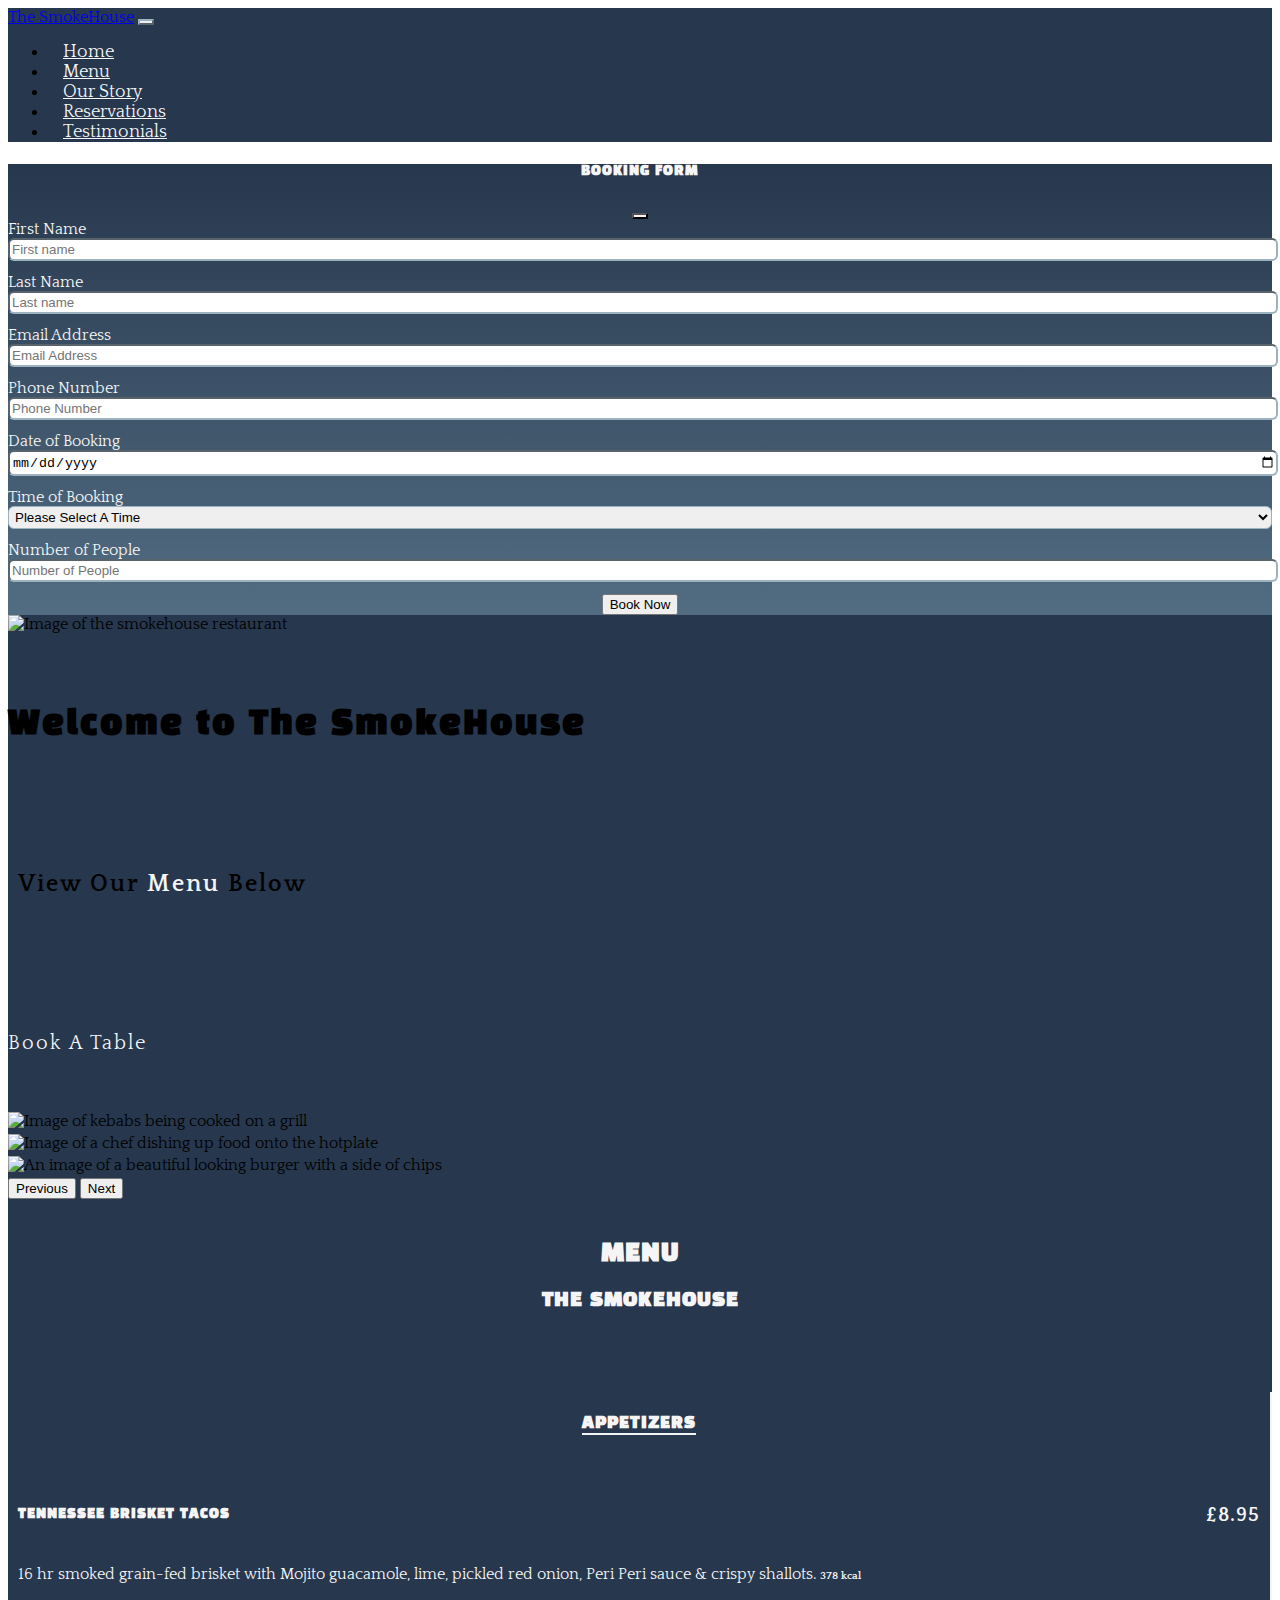
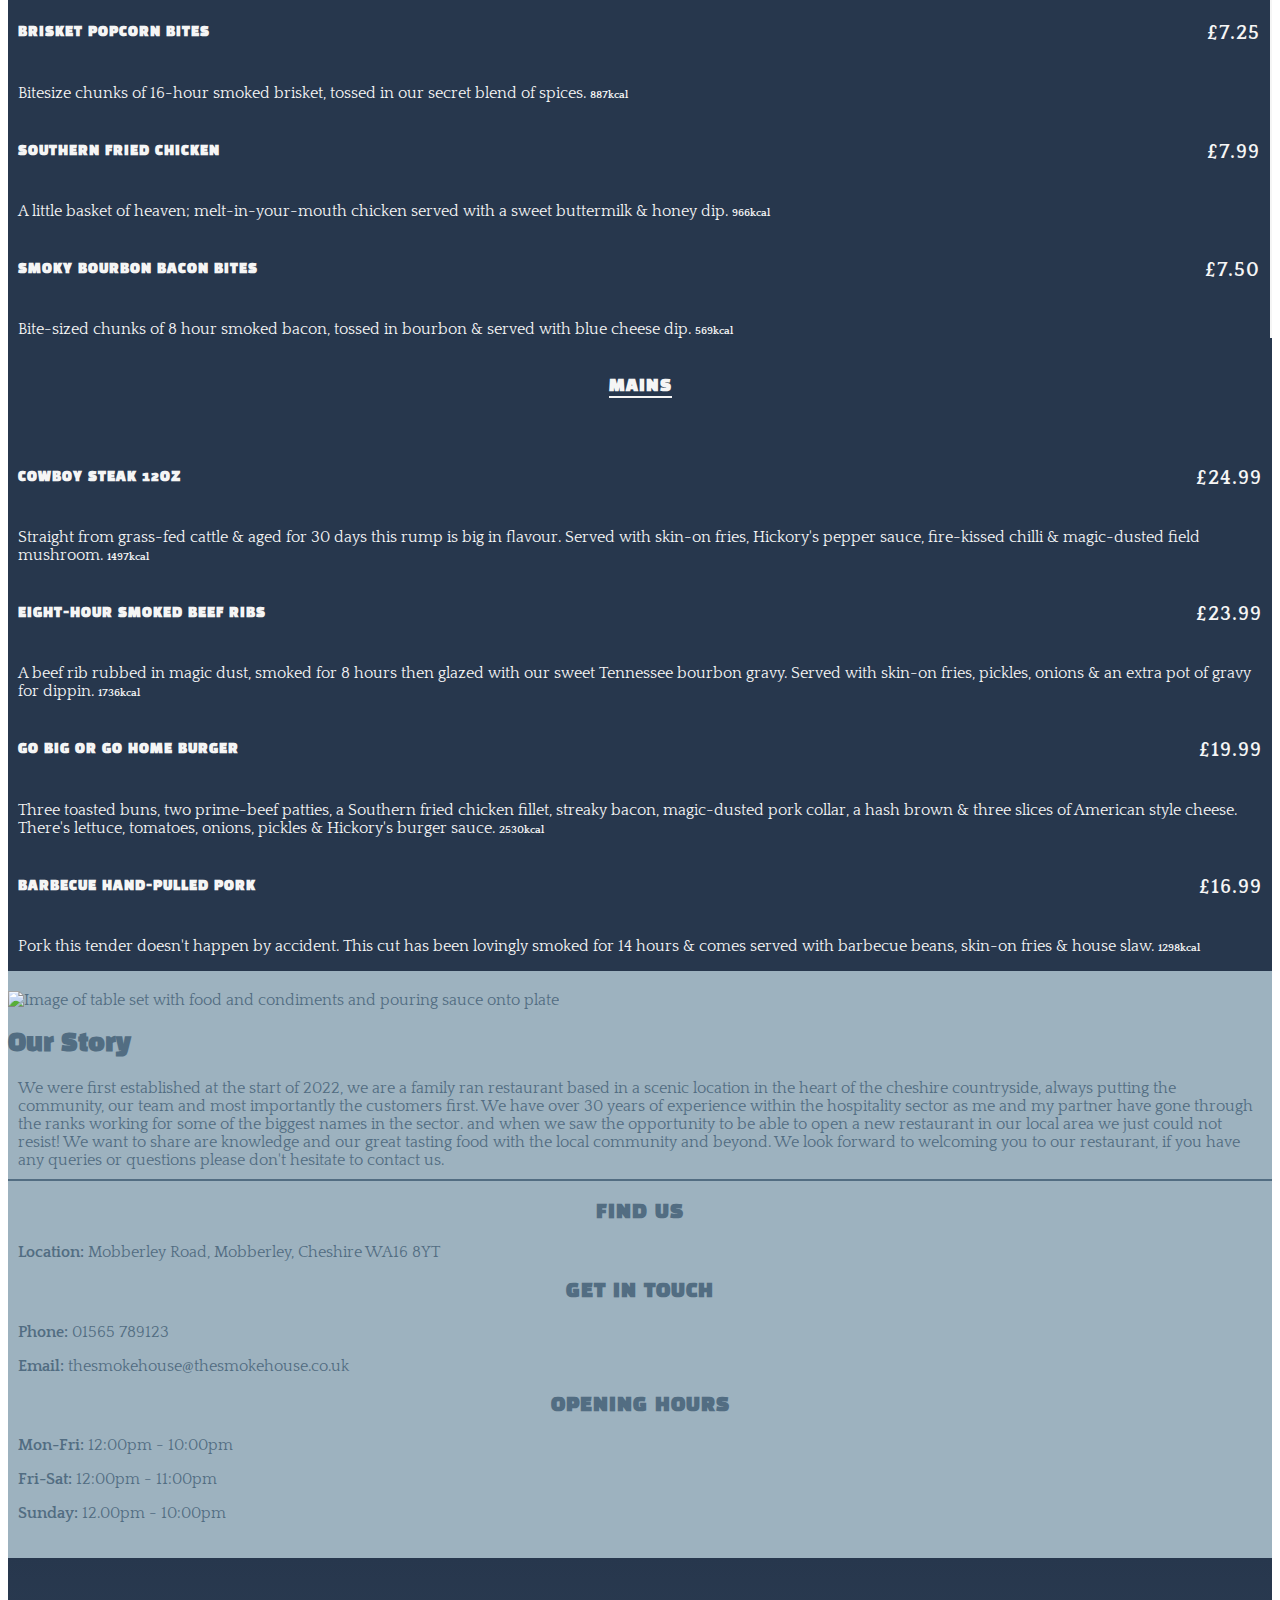
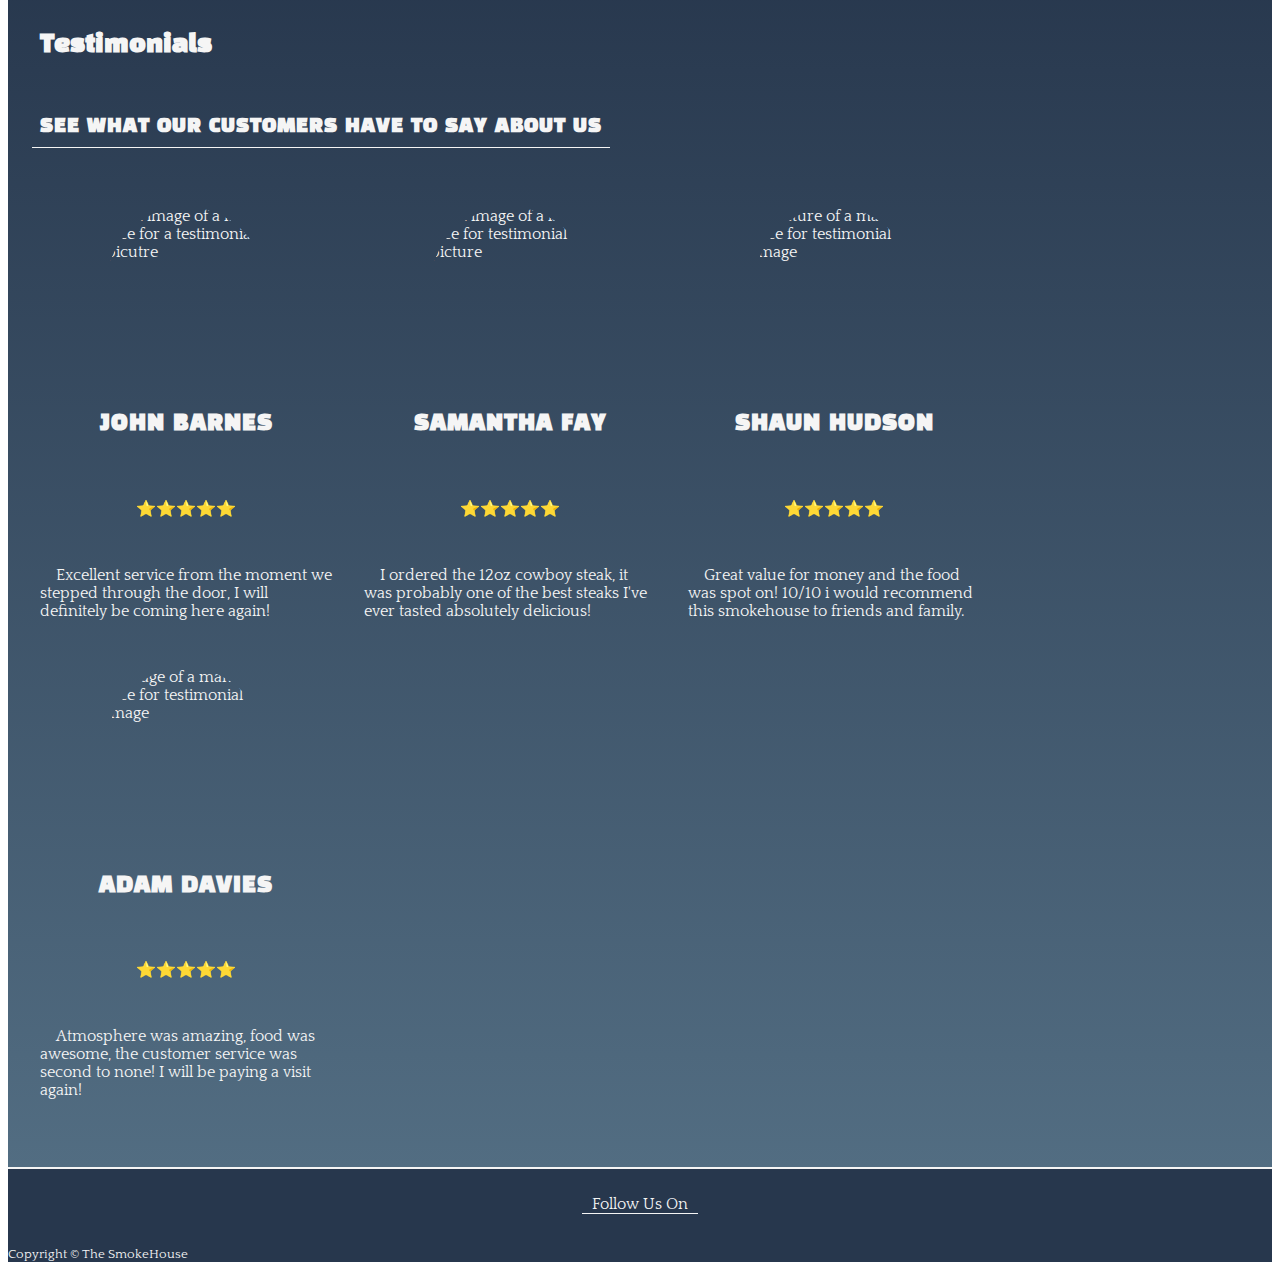
==== commit b690f8d8: "take off v-min100 class on menu" ====
--- a/index.html
+++ b/index.html
@@ -8,7 +8,7 @@
     <meta name="keywords" content="smokehouse, restaurants, food, drink, customer service">
     <meta name="author" content="The Smokehouse">
     <link rel="stylesheet" href="assets/css/styles.css">
-    <link href="https://cdn.jsdelivr.net/npm/bootstrap@5.2.3/dist/css/bootstrap.min.css" rel="stylesheet" integrity="sha384-rbsA2VBKQhggwzxH7pPCaAqO46MgnOM80zW1RWuH61DGLwZJEdK2Kadq2F9CUG65" crossorigin="anonymous">
+    <link href="https://cdn.jsdelivr.net/npm/bootstrap@5.0.2/dist/css/bootstrap.min.css" rel="stylesheet" integrity="sha384-EVSTQN3/azprG1Anm3QDgpJLIm9Nao0Yz1ztcQTwFspd3yD65VohhpuuCOmLASjC" crossorigin="anonymous">
     <link rel="icon" type="image/x-icon" href="assets/site-images/favicon.ico">
     <title>The SmokeHouse</title>
   </head>
@@ -142,16 +142,16 @@
 
     <!--================MENU SECTION USING BOOTSTRAP GRID FOR THE LAYOUT=============-->
 
-    <section id="menu" class="container-fluid min-vh-100 container-width">
+    <section id="menu" class="container-fluid  container-width">
       <div class="row g-0 vh-20 text-center">
         <div class="col-12">
           <h2>Menu</h2>
           <h3>The SmokeHouse</h3>
         </div>
       </div>
-      <div class="container row g-0 menu-items">
+      <div class="row g-0 menu-items">
         <hr class="spliter">
-        <div class="container col-12 col-lg-6 container-width border-right">
+        <div class="container col-12 col-lg-6 container-width appetizers border-right">
           <div class="center-menu-title">
             <h4 class="bottom-border">Appetizers</h4>
           </div>
@@ -217,16 +217,16 @@
           </div>
           <div class="row details">
             <div class="col-12 col-lg-4 find-us">
-              <h5>Find us <i class="fa-solid fa-location-dot"></i></h5>
+              <h3>Find us <i class="fa-solid fa-location-dot"></i></h3>
               <p><strong>Location: </strong> Mobberley Road, Mobberley, Cheshire WA16 8YT</p>
             </div>
             <div class="col-12 col-lg-4 get-in-touch">
-              <h5>Get In Touch <i class="fa-solid fa-phone"></i> <i class="fa-solid fa-envelope"></i></h5>
+              <h3>Get In Touch <i class="fa-solid fa-phone"></i> <i class="fa-solid fa-envelope"></i></h3>
               <p><strong>Phone: </strong>01565 789123</p>  
               <p><strong>Email: </strong>thesmokehouse@thesmokehouse.co.uk</p>
             </div>
             <div class="col-12 col-lg-4 opening-hours"> 
-              <h5>Opening Hours <i class="fa-solid fa-clock"></i></h5>
+              <h3>Opening Hours <i class="fa-solid fa-clock"></i></h3>
               <p><strong>Mon-Fri:</strong> 12:00pm - 10:00pm</p>
               <p><strong>Fri-Sat:</strong> 12:00pm - 11:00pm</p>
               <p><strong>Sunday:</strong> 12.00pm - 10:00pm</p>
@@ -267,7 +267,7 @@
             <p class="no-margin"><i class="fa-solid fa-quote-left"></i>Great value for money and the food was spot on! 10/10 i would recommend this smokehouse to friends and family.<i class="fa-solid fa-quote-right"></i></p>
           </div>
           <div class="flex-col">
-            <img class="testimonial-image" src="assets/site-images/pexels-micah-eleazar-10498088-11.webp" alt="picture of a mans face for testimonial image">
+            <img class="testimonial-image" src="assets/site-images/pexels-micah-eleazar-10498088-11.webp" alt="image of a mans face for testimonial image">
             <h4>Adam Davies</h4>
             <p>⭐⭐⭐⭐⭐</p>
             <p class="no-margin"><i class="fa-solid fa-quote-left"></i>Atmosphere was amazing, food was awesome, the customer service was second to none! I will be paying a visit again!<i class="fa-solid fa-quote-right"></i></p>
@@ -295,6 +295,6 @@
       
     </footer>
     <script src="https://kit.fontawesome.com/67d3e93815.js" crossorigin="anonymous"></script>
-    <script src="https://cdn.jsdelivr.net/npm/bootstrap@5.3.0-alpha3/dist/js/bootstrap.bundle.min.js" integrity="sha384-ENjdO4Dr2bkBIFxQpeoTz1HIcje39Wm4jDKdf19U8gI4ddQ3GYNS7NTKfAdVQSZe" crossorigin="anonymous"></script>
+    <script src="https://cdn.jsdelivr.net/npm/bootstrap@5.0.2/dist/js/bootstrap.bundle.min.js" integrity="sha384-MrcW6ZMFYlzcLA8Nl+NtUVF0sA7MsXsP1UyJoMp4YLEuNSfAP+JcXn/tWtIaxVXM" crossorigin="anonymous"></script>
   </body>
 </html>
--- a/assets/css/styles.css
+++ b/assets/css/styles.css
@@ -1,4 +1,5 @@
-@import url('https://fonts.googleapis.com/css2?family=Black+Han+Sans&family=Quattrocento&display=swap');
+
+@import url("https://fonts.googleapis.com/css2?family=Black+Han+Sans&family=Quattrocento&display=swap");
 
 /*---------DEFAULT SETTINGS----------*/
 
@@ -6,24 +7,20 @@
     width: 100%;
     height: 100%;
     scroll-behavior: smooth;
+    margin: 0;
+    padding: 0;
+    box-sizing: border-box;
 }
 
 body {
     font-family: 'Quattrocento', serif;
     font-size: 100%;
-    color: whitesmoke;
-    background-color: #27374D !important;
 }
 
 h1, h2, h3, h4, h5 {
     font-family: 'Black Han Sans', sans-serif;
 }
 
-* {
-    margin: 0;
-    padding: 0;
-    box-sizing: border-box;
-}
 
 /*----------NAVBAR-----------*/
 
@@ -39,6 +36,11 @@
 
 #home a:hover {
     color: #9DB2BF;
+}
+
+.navbar-dark .navbar-toggler {
+    color: whitesmoke;
+    border-color: #9DB2BF;
 }
 
 /*-------------CAROUSEL--------------*/
@@ -55,6 +57,9 @@
     letter-spacing: 2px;
 }
 
+#image-carousel {
+    background-color: #27374D !important;
+}
 
 .carousel-caption a {
     text-decoration: none;
@@ -65,10 +70,14 @@
     font-weight: bold;
 }
 
+.btn-dark {
+    border-color: whitesmoke !important;
+}
+
 /*------------------MODAL----------------*/
 
 .modal-content {
-    background-color: #27374D !important;
+    background: linear-gradient(#27374D, #526D82);
     color: whitesmoke !important;
 }
 
@@ -168,35 +177,49 @@
     border-bottom: 2px solid whitesmoke;
 }
 
+.appetizers h5, p{
+    padding: 0 10px;
+}
+
+.mains h5, p{
+    padding: 0 10px;
+}
+
 /*-------------OUR STORY----------------------*/
 
 #our-story {
     background-color: #9DB2BF;
     padding: 20px 0;
+    color: #526D82;
 }
 
 #our-story .img-container {
-    max-height: 60vh;
-    width: 100%;
+    max-height: 70vh;
+    max-width: 100%;
     padding: 0;
 }
 
 #our-story img {
-    width: 100%;
-    max-height: 60vh;
+    max-width: 100%;
+    max-height: 70vh;
 }
 
 #our-story .card {
     padding: 0;
 }
 
-.card, .list-group span {
-    color: #526D82; 
-    padding-top: 10px;
-}
-
-.block {
-    display: block;
+.card-text {
+    padding-bottom: 10px;
+    border-bottom: 2px solid #526D82;
+}
+
+.details {
+    margin-top: 20px;
+}
+
+.details h5 {
+    display: inline-block;
+    border-bottom: 2px solid #526D82;
 }
 
 /*-------------TESTIMONIALS----------------------*/
@@ -224,7 +247,7 @@
 .testimonial-image {
     height: 160px;
     width: 160px;
-    border-radius: 35%;
+    border-radius: 50%;
 }
 
 .flex-container {
@@ -246,13 +269,24 @@
 
 footer {
     background-color: #27374D;
-}
-
+    color: whitesmoke;
+    padding-top: 10px;
+}
 
 footer p {
     display: inline-block;
     margin-bottom: 5px;
     border-bottom: 1px solid whitesmoke;
+}
+
+footer .col {
+    display: flex;
+    flex-direction: column;
+    align-items: center;
+}
+
+footer small {
+    text-align: center;
 }
 
 footer i {
@@ -469,4 +503,5 @@
     .carousel-caption {
         bottom: 11rem !important;
     }
-}+}
+
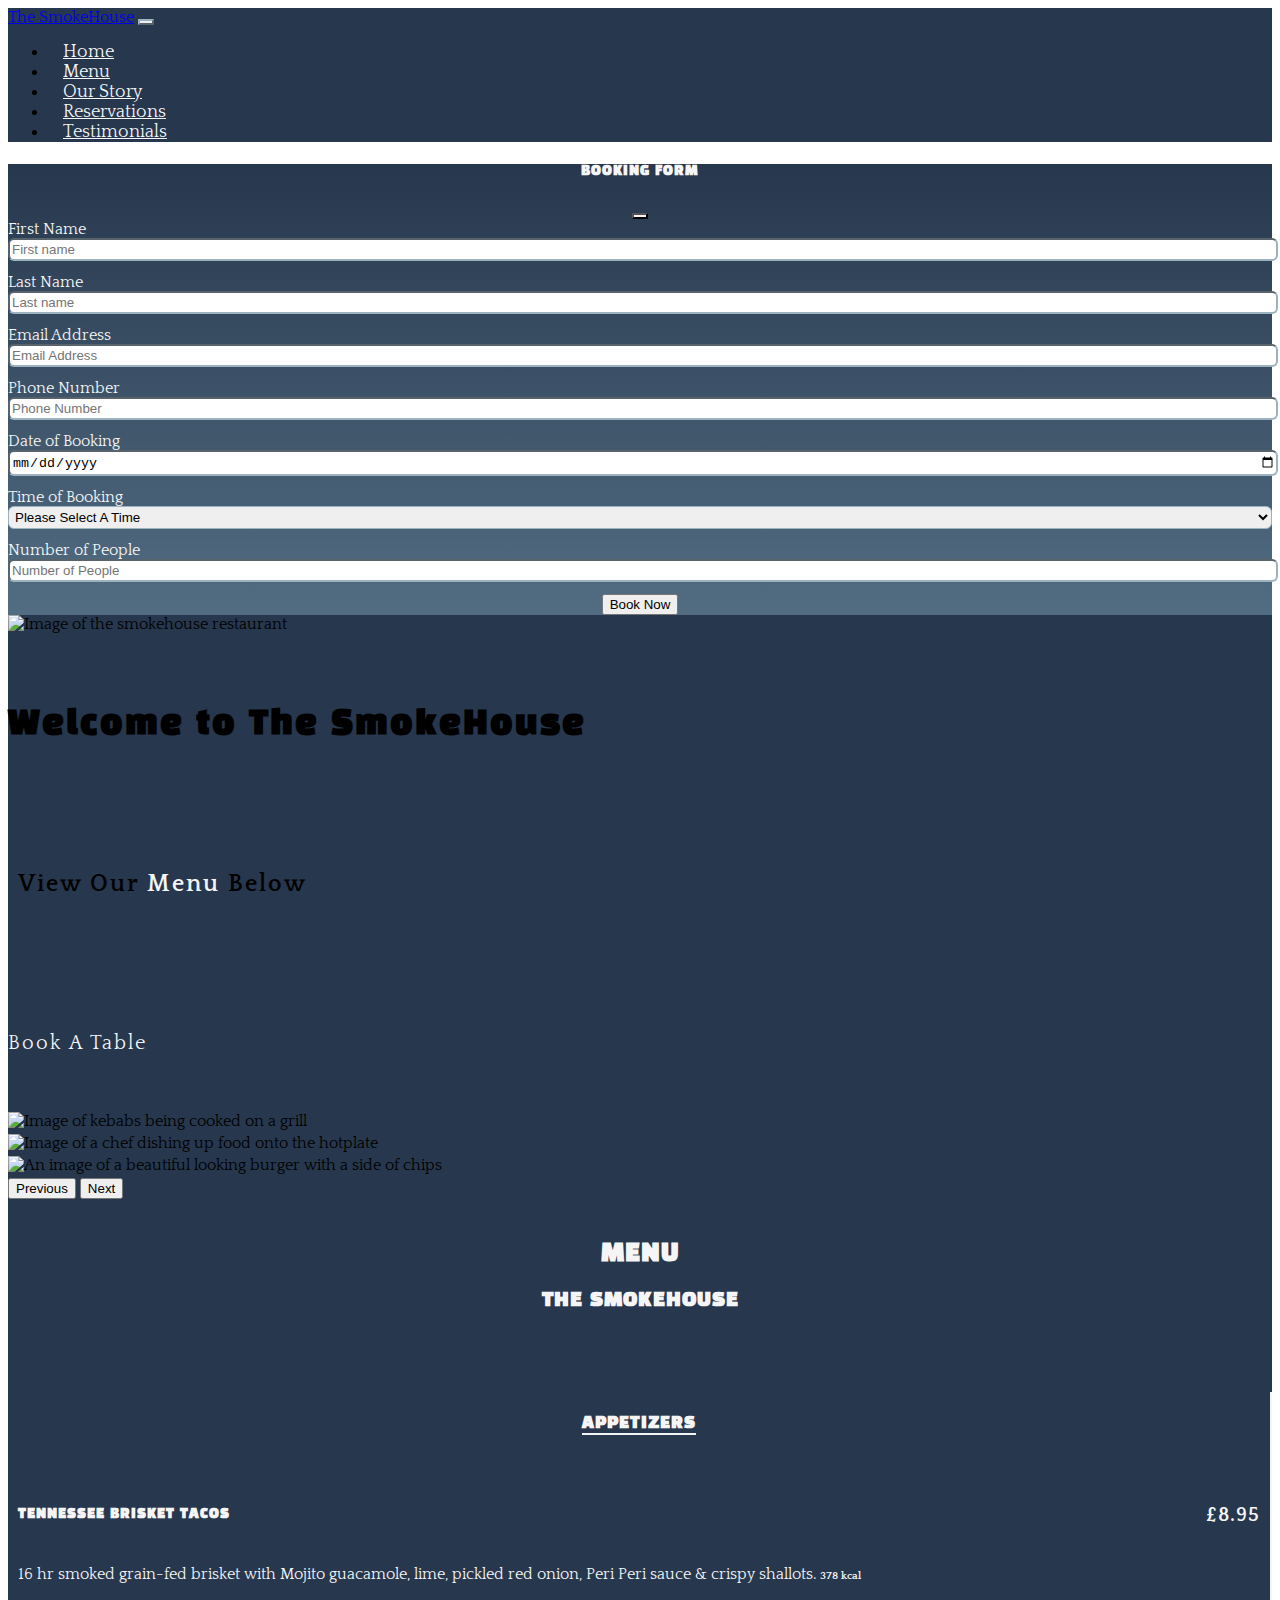
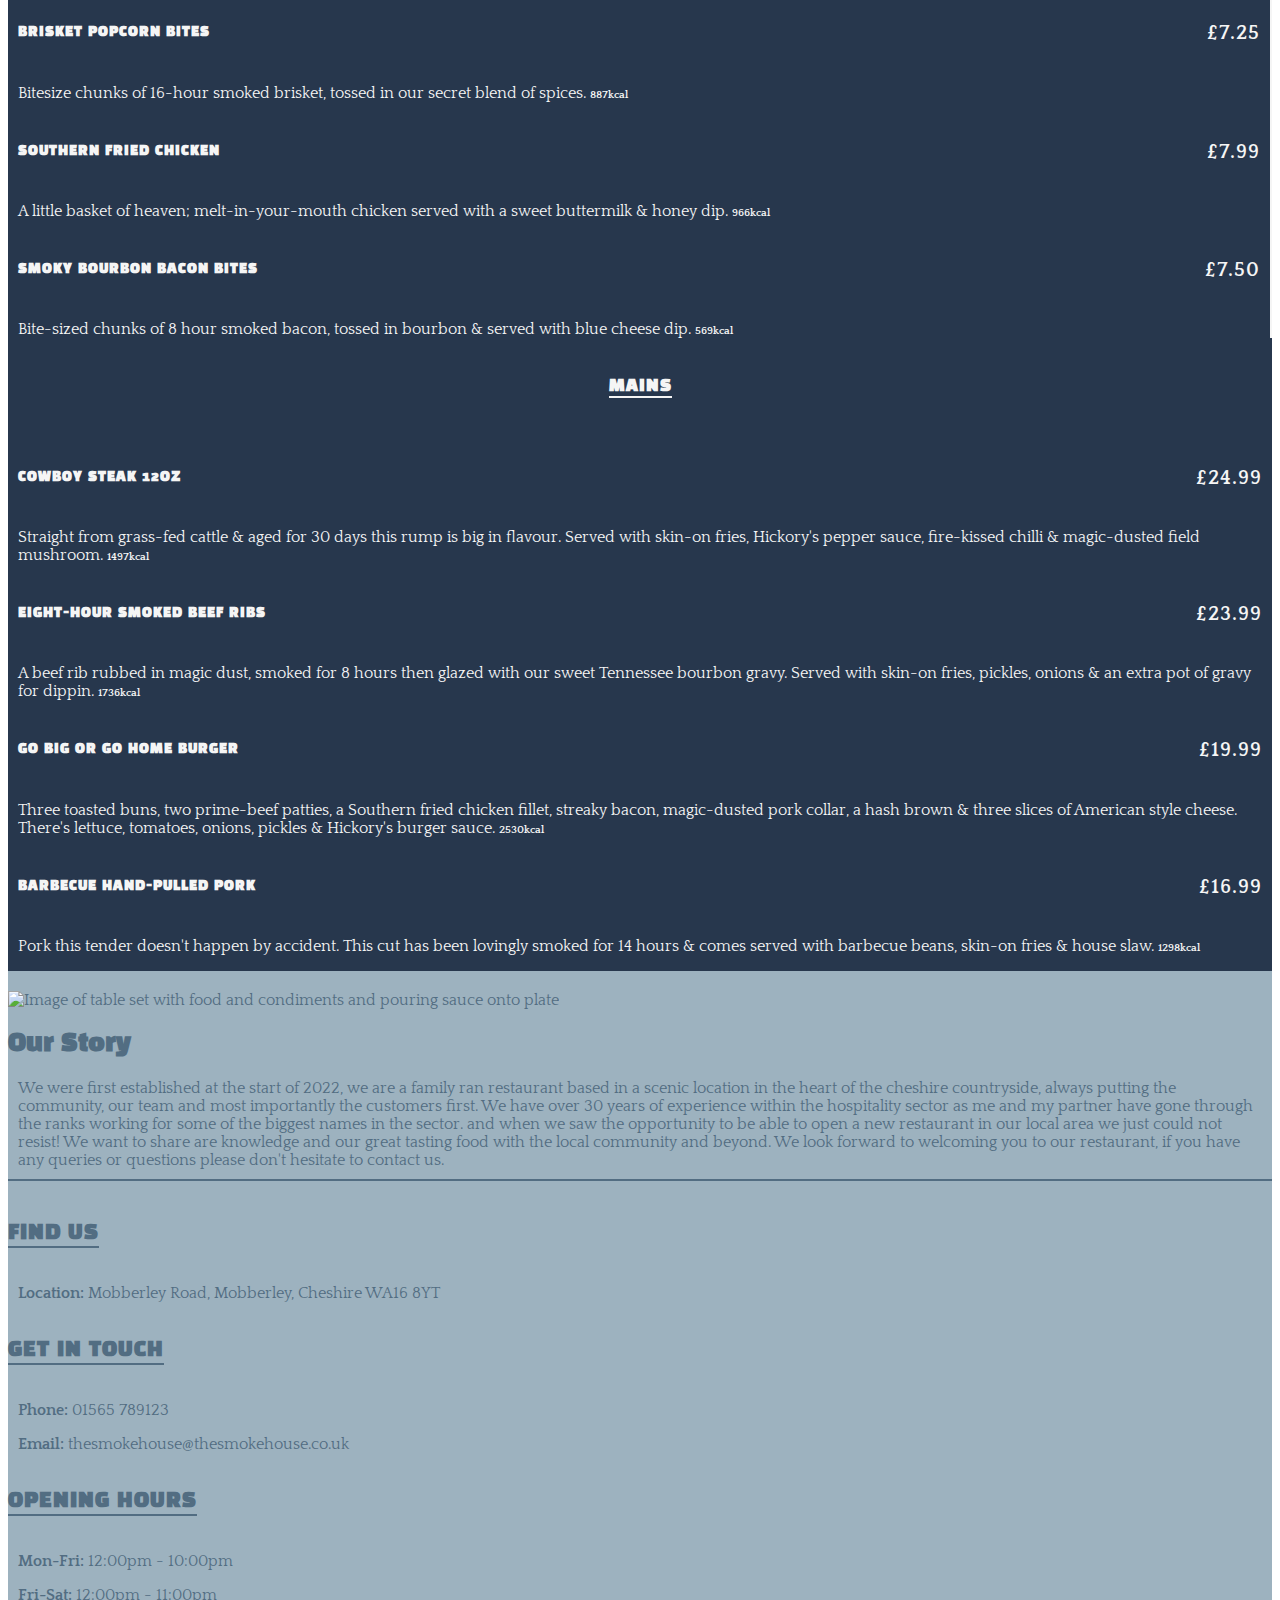
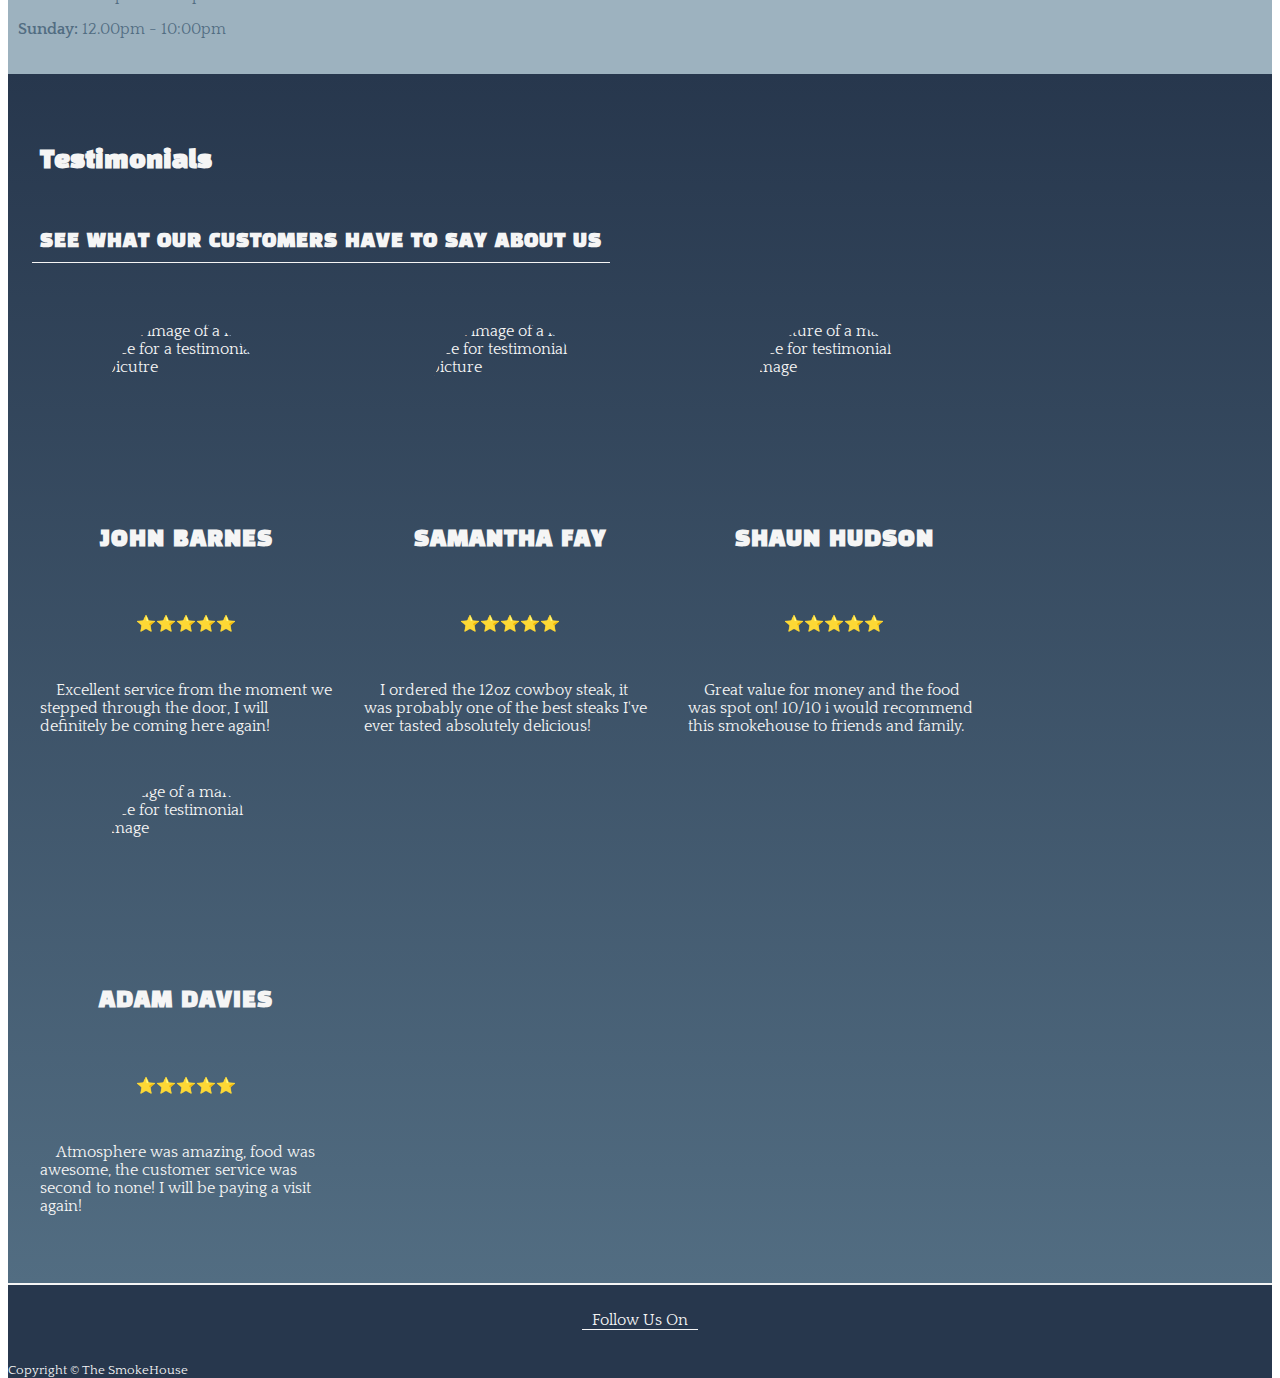
==== commit 42e50d85: "add class names to each section" ====
--- a/index.html
+++ b/index.html
@@ -15,7 +15,7 @@
   <body>
     <!--============NAVBAR BOOTSTRAP================-->
 
-    <nav id="home" class="navbar navbar-expand-md navbar-dark justify-content-center">
+    <nav id="home" class="navbar navbar-expand-md navbar-dark justify-content-center home-background">
       <div class="container">
         <a class="navbar-brand float-left" href="#">The SmokeHouse</a>
         <button class="navbar-toggler" type="button" data-bs-toggle="collapse" data-bs-target="#navbarNav" aria-controls="navbarNav" aria-expanded="false" aria-label="Toggle navigation">
@@ -106,13 +106,13 @@
 
     <!--===========IMAGE CAROUSEL USING BOOTSTRAP=======-->
 
-    <section id="carousel">
+    <section id="carousel" class="carousel-fallback-background">
       <div class="carousel-container">
         <div id="image-carousel" class="carousel slide carousel-fade" data-bs-ride="carousel">
           <div class="carousel-inner">
             <div class="carousel-item active" data-bs-interval="4000">
               <img src="assets/site-images/pexels-chan-walrus-941861-11.webp" class="d-block w-100 img-fluid" alt="Image of the smokehouse restaurant">
-              <div class="carousel-caption">
+              <div class="carousel-caption text-center">
                 <h1>Welcome to The SmokeHouse</h1>
                 <p>View Our <a href="#menu" aria-label="Go to the part of the webpage where the menu is">Menu</a> Below</p>
                 <a class="btn btn-dark rounded" href="booking-modal" role="button" data-bs-toggle="modal" data-bs-target="#booking-modal" aria-label="A box will pop uo once clicked with the reservation booking form">Book A Table</a>
@@ -142,7 +142,7 @@
 
     <!--================MENU SECTION USING BOOTSTRAP GRID FOR THE LAYOUT=============-->
 
-    <section id="menu" class="container-fluid  container-width">
+    <section id="menu" class="container-fluid  container-width menu-section">
       <div class="row g-0 vh-20 text-center">
         <div class="col-12">
           <h2>Menu</h2>
@@ -200,7 +200,7 @@
 
     <!--=============OUR STORY / CONTACT=============-->
 
-    <section id="our-story">
+    <section id="our-story" class="our-story-section">
       <div class="container text-center">
         <div class="card">
           <div class="container img-container">
@@ -238,7 +238,7 @@
 
     <!--===============TESTIMONIALS USING BOOTSTRAP GRID FOR RESPONSIVE LAYOUT==================-->
 
-    <section id="testimonials">
+    <section id="testimonials" class="testimonials-section">
       <div class="container-fluid g-0">
         <div class="row g-0">
           <div class="col text-center">
@@ -297,4 +297,4 @@
     <script src="https://kit.fontawesome.com/67d3e93815.js" crossorigin="anonymous"></script>
     <script src="https://cdn.jsdelivr.net/npm/bootstrap@5.0.2/dist/js/bootstrap.bundle.min.js" integrity="sha384-MrcW6ZMFYlzcLA8Nl+NtUVF0sA7MsXsP1UyJoMp4YLEuNSfAP+JcXn/tWtIaxVXM" crossorigin="anonymous"></script>
   </body>
-</html>
+</html>--- a/assets/css/styles.css
+++ b/assets/css/styles.css
@@ -217,9 +217,10 @@
     margin-top: 20px;
 }
 
-.details h5 {
+.details h3 {
     display: inline-block;
     border-bottom: 2px solid #526D82;
+    font-size: 1.25rem;
 }
 
 /*-------------TESTIMONIALS----------------------*/
@@ -410,19 +411,12 @@
         border-right: 0;
     }
     
-    .container-width {
-        width: 100% !important;
-    }
-
     #menu .calories {
         font-size:  0.5rem !important;
     }
 
-    .spliter {
-        display: inline;
-    }
-
-     /*=========CAROUSEL MEDIA QUERIES MAX-WIDTH 768PX===========*/
+   
+ /*=========CAROUSEL MEDIA QUERIES MAX-WIDTH 768PX===========*/
 
     #carousel .carousel-item img {
         height: 42vh;
@@ -464,7 +458,17 @@
     .center-menu-title {
         margin-top: 18px;
     }
-}
+
+    .spliter {
+        display: inline;
+    }
+
+    .container-width {
+    width: 100% !important;
+    }
+}
+
+
 
 /*=============MEDIA QUERIES MIN WIDTH 769PX==========*/
 
@@ -505,3 +509,10 @@
     }
 }
 
+/*=======MEDIA QUERY TO FIX SMALL BUG IN OUR STORY SECTION MORE EXPLAINED IN README SOLVED BUGS SECTION=======*/
+
+@media screen and (min-width: 992px) and (max-width: 1200px) {
+    .details {
+        margin: 0 -20px !important;
+    }
+}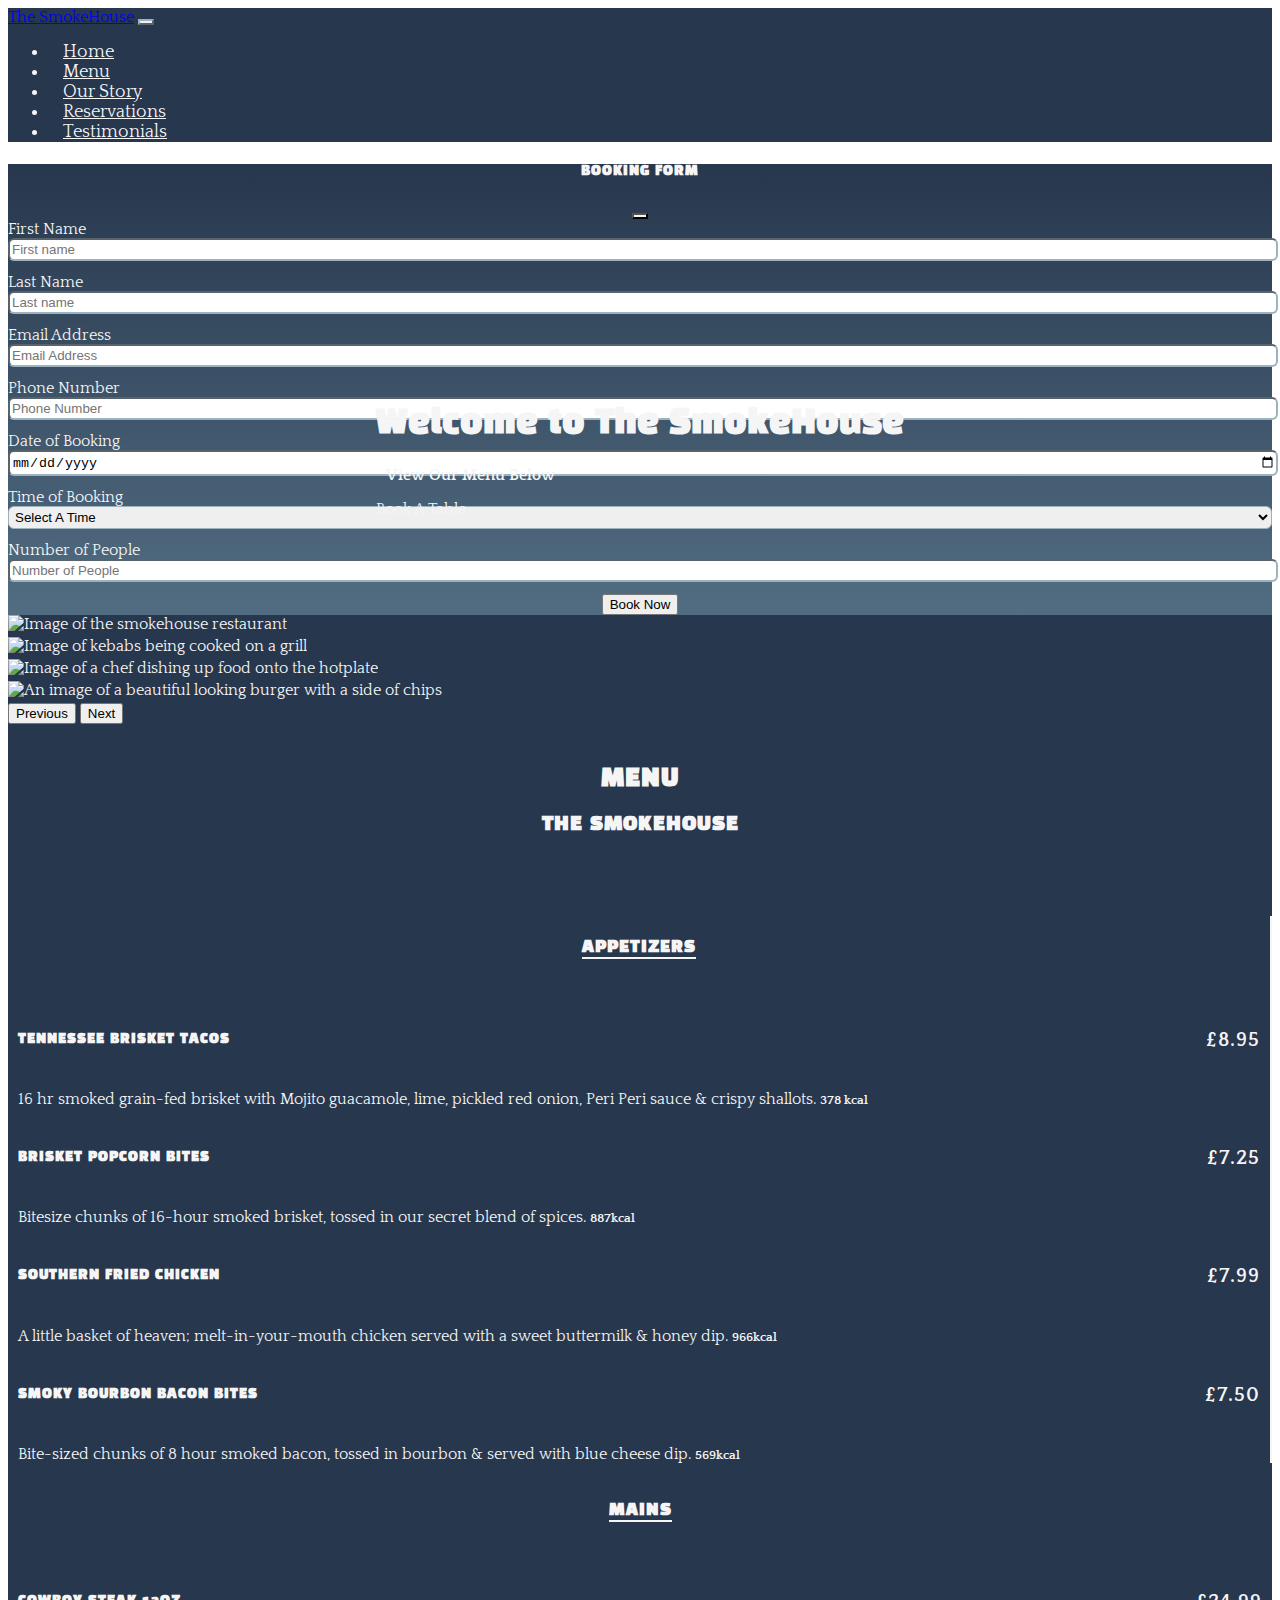
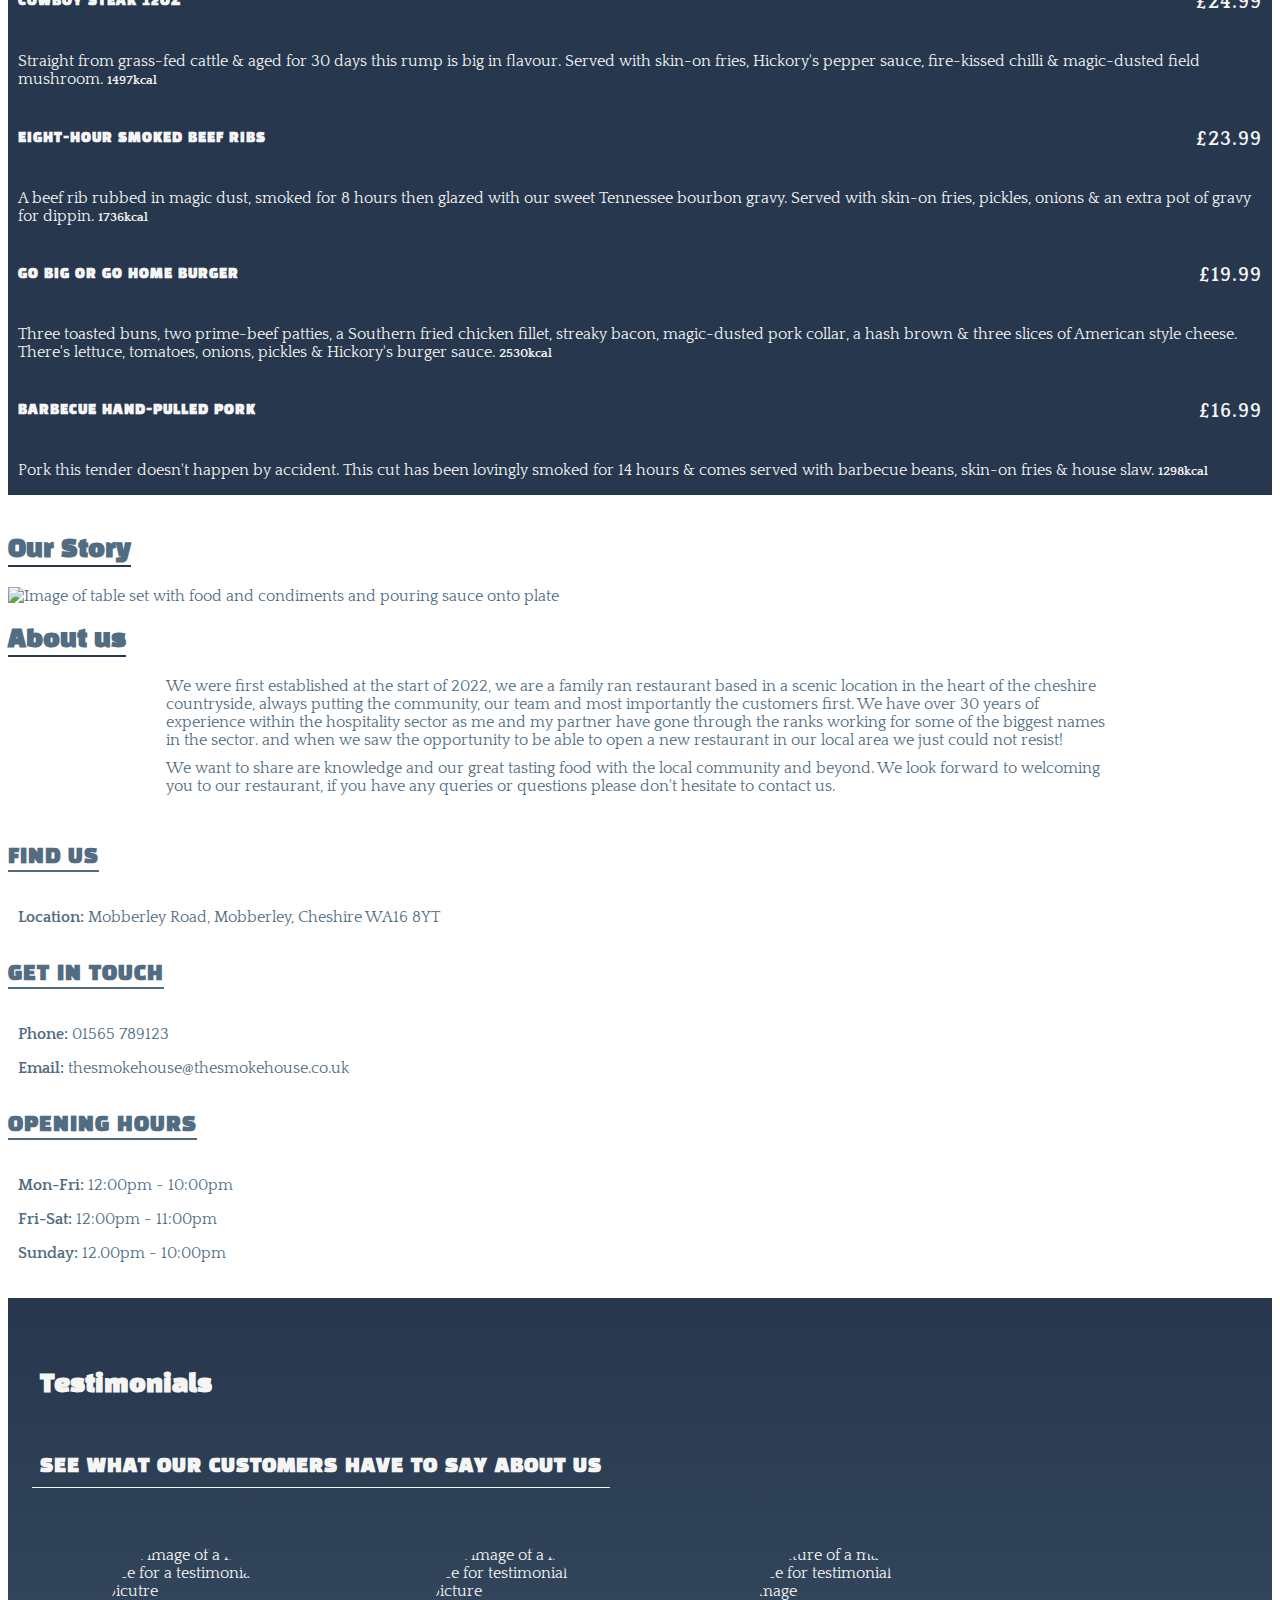
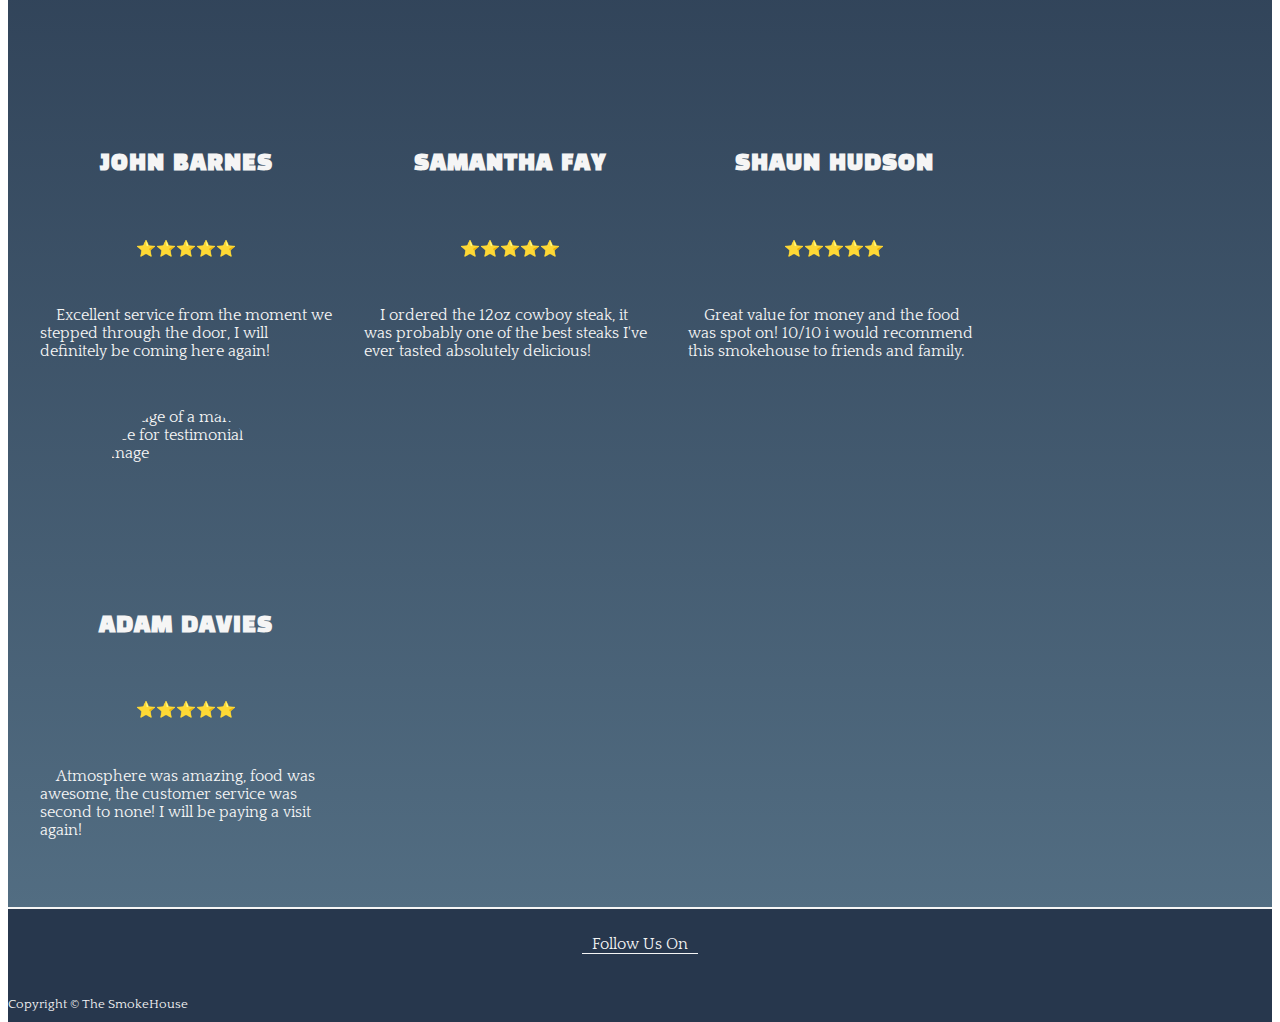
==== commit 9865f7e0: "adjust min date for booking form" ====
--- a/index.html
+++ b/index.html
@@ -72,12 +72,12 @@
                 </div>
                 <div>
                   <label for="date" class="form-label">Date of Booking</label>
-                  <input type="date" class="form" name="Date" id="date" required>
+                  <input type="date" class="form" name="Date" id="date" min="2023-06-11" required>
                 </div>
                 <div>
                   <label for="time" class="form-label">Time of Booking</label>
                   <select class="form" name="Time of Booking" id="time" aria-label="Dropdown menu for choosing a time for the booking" required>
-                    <option value="">Please Select A Time</option>
+                    <option value="">Select A Time</option>
                     <option value="12.00pm">12.00pm</option>
                     <option value="1.00pm">1.00pm</option>
                     <option value="2.00pm">2.00pm</option>
@@ -92,7 +92,7 @@
                 </div>
                 <div>
                   <label for="people" class="form-label">Number of People</label>
-                  <input type="number" class="form" name="Number of People" id="people" placeholder="Number of People" required>
+                  <input type="number" class="form" name="Number of People" id="people" placeholder="Number of People" max="50" required>
                 </div>
                 <div class="book-now-center">
                   <button type="submit" class="btn btn-light">Book Now</button>
@@ -109,10 +109,10 @@
     <section id="carousel" class="carousel-fallback-background">
       <div class="carousel-container">
         <div id="image-carousel" class="carousel slide carousel-fade" data-bs-ride="carousel">
-          <div class="carousel-inner">
+          <div class="carousel-inner text-center">
             <div class="carousel-item active" data-bs-interval="4000">
               <img src="assets/site-images/pexels-chan-walrus-941861-11.webp" class="d-block w-100 img-fluid" alt="Image of the smokehouse restaurant">
-              <div class="carousel-caption text-center">
+              <div class="centered">
                 <h1>Welcome to The SmokeHouse</h1>
                 <p>View Our <a href="#menu" aria-label="Go to the part of the webpage where the menu is">Menu</a> Below</p>
                 <a class="btn btn-dark rounded" href="booking-modal" role="button" data-bs-toggle="modal" data-bs-target="#booking-modal" aria-label="A box will pop uo once clicked with the reservation booking form">Book A Table</a>
@@ -201,21 +201,27 @@
     <!--=============OUR STORY / CONTACT=============-->
 
     <section id="our-story" class="our-story-section">
-      <div class="container text-center">
+      <div class="container-fluid text-center our-story-container-padding">
         <div class="card">
-          <div class="container img-container">
+          <div class="card-title">
+            <h2>Our Story</h2>
+          </div>
+          <div class="container-fluid img-container">
             <img src="assets/site-images/pexels-akashni-weimers-137725981.webp" class="card-img-top img-fluid" alt="Image of table set with food and condiments and pouring sauce onto plate">
           </div>
-          <div class="card-body container">
-            <h2 class="card-title">Our Story</h2>
+          <div class="card-body container-fluid">
+            <h2 class="card-title">About us</h2>
             <p class="card-text">
               We were first established at the start of 2022, we are a family ran restaurant based in a scenic location in the heart of the cheshire countryside, 
               always putting the community, our team and most importantly the customers first. We have over 30 years of experience within the hospitality sector as me and my partner have gone through the ranks working for some of the biggest names in the sector.
-              and when we saw the opportunity to be able to open a new restaurant in our local area we just could not resist! We want to share are knowledge and our great tasting food with the local community and beyond. 
+              and when we saw the opportunity to be able to open a new restaurant in our local area we just could not resist! 
+            </p>
+            <p class="card-text">
+              We want to share are knowledge and our great tasting food with the local community and beyond. 
               We look forward to welcoming you to our restaurant, if you have any queries or questions please don't hesitate to contact us.
             </p>
           </div>
-          <div class="row details">
+          <div class="row g-0 details">
             <div class="col-12 col-lg-4 find-us">
               <h3>Find us <i class="fa-solid fa-location-dot"></i></h3>
               <p><strong>Location: </strong> Mobberley Road, Mobberley, Cheshire WA16 8YT</p>
@@ -280,7 +286,7 @@
 
     <footer id="footer">
       <div class="container">
-        <div class="row">
+        <div class="row g-0">
           <div class="col">
             <p>Follow Us On</p>
             <div class="block">
--- a/assets/css/styles.css
+++ b/assets/css/styles.css
@@ -15,6 +15,7 @@
 body {
     font-family: 'Quattrocento', serif;
     font-size: 100%;
+    color: whitesmoke;
 }
 
 h1, h2, h3, h4, h5 {
@@ -24,7 +25,7 @@
 
 /*----------NAVBAR-----------*/
 
-#home {
+.home-background {
     background-color: #27374D;
 }
 
@@ -36,6 +37,7 @@
 
 #home a:hover {
     color: #9DB2BF;
+    
 }
 
 .navbar-dark .navbar-toggler {
@@ -50,23 +52,27 @@
     object-fit: cover;
     object-position: center;
     overflow: hidden;
-}
-
-.carousel-caption {
-    line-height: 15vh;
-    letter-spacing: 2px;
-}
-
-#image-carousel {
-    background-color: #27374D !important;
-}
-
-.carousel-caption a {
+    position: relative;
+}
+
+.centered {
+    position: absolute;
+    top: 50%;
+    left: 50%;
+    transform: translate(-50%, -50%);
+    color: whitesmoke;
+}
+
+.carousel-fallback-background {
+    background-color: #27374D;
+}
+
+.centered a {
     text-decoration: none;
     color: whitesmoke;
 }
 
-.carousel-caption p {
+.centered p {
     font-weight: bold;
 }
 
@@ -111,7 +117,7 @@
 
 /*----------MENU---------------*/
 
-#menu {
+.menu-section {
     padding-top: 20px;
     background-color: #27374D;
     color: whitesmoke;
@@ -121,16 +127,16 @@
     align-items: center;
 }
 
-#menu h2, h3, h4, h5 {
+.menu-section h2, h3, h4, h5 {
     text-transform: uppercase;
     letter-spacing: 1px;
 }
 
-#menu h2, h3 {
+.menu-section h2, h3 {
     text-align: center;
 }
 
-#menu .menu-items {
+.menu-section .menu-items {
     padding-top: 60px;
 }
 
@@ -162,7 +168,7 @@
 }
 
 .calories {
-    font-size: 70%;
+    font-size: 80%;
     font-weight: bold;
 }
 
@@ -187,30 +193,40 @@
 
 /*-------------OUR STORY----------------------*/
 
-#our-story {
-    background-color: #9DB2BF;
-    padding: 20px 0;
+.our-story-section {
+    
+padding: 20px 0;
     color: #526D82;
 }
 
-#our-story .img-container {
+.our-story-section h2 {
+    display: inline-block;
+    border-bottom: 2px solid #27374D;
+}
+
+.our-story-section .img-container {
     max-height: 70vh;
     max-width: 100%;
     padding: 0;
 }
 
-#our-story img {
+.our-story-section img {
     max-width: 100%;
     max-height: 70vh;
 }
 
-#our-story .card {
+.our-story-section .card {
     padding: 0;
 }
 
 .card-text {
     padding-bottom: 10px;
-    border-bottom: 2px solid #526D82;
+    width: 75%;
+    margin: 0 auto;
+}
+
+.our-story-container-padding {
+    padding: 0 !important;
 }
 
 .details {
@@ -223,25 +239,29 @@
     font-size: 1.25rem;
 }
 
+.card {
+    border: none !important;
+}
+
 /*-------------TESTIMONIALS----------------------*/
 
-#testimonials {
+.testimonials-section {
     background: linear-gradient(#27374D, #526D82);
     color: whitesmoke;
     border-bottom: 2px solid whitesmoke;
     padding: 20px 0;
 }
 
-#testimonials h3 {
+.testimonials-section h3 {
     display: inline-block;
     border-bottom: 1px solid whitesmoke;
 }
 
-#testimonials * {
+.testimonials-section * {
     padding: 8px;
 }
 
-#testimonials h4 {
+.testimonials-section h4 {
     font-size: 1.35rem;
 }
 
@@ -271,7 +291,7 @@
 footer {
     background-color: #27374D;
     color: whitesmoke;
-    padding-top: 10px;
+    padding: 10px 0;
 }
 
 footer p {
@@ -294,6 +314,10 @@
     font-size: 140%;
     padding: 5px 10px 10px 10px;
     color: whitesmoke;
+}
+
+.block {
+    padding: 5px 0;
 }
 
 /*---------------404 ERROR PAGE-----------------*/
@@ -340,24 +364,24 @@
         display: inline;
     }
 
-    #menu h2 {
+    .menu-section h2 {
         font-size: 1.25rem !important;
     }
 
-    #menu h3 {
+    .menu-section h3 {
         font-size: 1.10rem !important;
     }
 
-    #menu h4 {
+    .menu-section h4 {
         font-size: 1rem !important;
     }
 
-    #menu h5 {
+    .menu-section h5 {
         line-height: 2rem;
         font-size: 0.8rem;
     }
 
-    #menu .menu-items {
+    .menu-section .menu-items {
         padding-top: 10px;
     }
 
@@ -367,7 +391,7 @@
 
 /*=========OUR STORY MEDIA QUERIES MAX-WIDTH 608PX========*/
 
-    #our-story img {
+    .our-story-section img {
         max-height: 60vh;
         object-fit: cover;
         object-position: center;
@@ -380,11 +404,11 @@
         width: 100% !important;
     }
 
-    #testimonials h3 {
+    .testimonials-section h3 {
         font-size: 1.15rem;
     }
 
-    #testimonials h4 {
+    .testimonials-section h4 {
         font-size: 1rem;
     }
 }
@@ -395,24 +419,24 @@
 
     /*---------- MENU MEDIA QUERIES MAX-WIDTH 768PX------------------*/
 
-    #menu h2 {  
+    .menu-section h2 {  
         font-size: 2rem;
     }
 
-    #menu h3 {
+    .menu-section h3 {
         font-size: 1.75rem;
     }
 
-    #menu h4 {
+    .menu-section h4 {
         font-size: 1.6rem;
     }
 
-    #menu .right-border {
+    .menu-section .right-border {
         border-right: 0;
     }
     
-    #menu .calories {
-        font-size:  0.5rem !important;
+    .menu-section .calories {
+        font-size:  0.65rem;
     }
 
    
@@ -423,13 +447,12 @@
     }
 
     .carousel-caption {
-        line-height: 3;
-    }
-
-/*=========OUR STORY MEDIA QUERIES MEDIA QUERIES 768P===========*/
-
-    .card-body {
-        width: 100% !important;
+        line-height: 1.5;
+        transform: translateY(-25%);
+    }
+
+    .carousel-caption h1 {
+        font-size: calc(1rem + 1.5vw);
     }
 
 /*==========TESTIMONIALS MEDIA QUERIES 768PX====*/
@@ -443,49 +466,42 @@
 /*===============MEDIA QUERIES MAX-WIDTH 992PX===============*/
 
 @media screen and (max-width: 992px) {
+   /*===============RESERVATIONS MEDIA QUERIES MAX-WIDTH 992PX===============*/
+    .flex-col {
+        width: 50%;
+    }
+
+/*===============MENU MEDIA QUERIES MAX-WIDTH 992PX===============*/
+    .container-width {
+    width: 100% !important;
+    }
+
+    .spliter {
+        display: inline;
+    }
+
+    .center-menu-title {
+        margin-top: 18px;
+    }
+
     .border-right {
         border-right: none;
     }
 
-    .flex-col {
-        width: 50%;
-    }
-
-    .card-body  {
-        width: 100% !important;
-    }
-    
-    .center-menu-title {
-        margin-top: 18px;
-    }
-
-    .spliter {
-        display: inline;
-    }
-
-    .container-width {
-    width: 100% !important;
-    }
-}
-
-
+}
 
 /*=============MEDIA QUERIES MIN WIDTH 769PX==========*/
 
 @media screen and (min-width: 769px) {
 
     /*===========NAVBAR MEDIA QUERIES MIN-WIDTH 769PX=======*/
-    #home .container {
+    .home-background .container {
         margin-left: 0;
         margin-right: 50px;
     }
 
  /*===========CAROUSEL MEDIA QUERIES MIN-WIDTH 769PX=======*/
 
-    .carousel-caption {
-        bottom: 9rem !important;
-    }
-
     .carousel-caption p {
         font-size: 24px;
     }
@@ -495,17 +511,6 @@
 
     .carousel-caption .btn {
         font-size: 20px;
-    }
-}
-
-/*=============MEDIA QUERIES MIN WIDTH 1208PX==========*/
-
-@media screen and (min-width: 1208px) {
-
-    /*===========CAROUSEL MEDIA QUERIES MIN-WIDTH 769PX=======*/
-
-    .carousel-caption {
-        bottom: 11rem !important;
     }
 }
 
